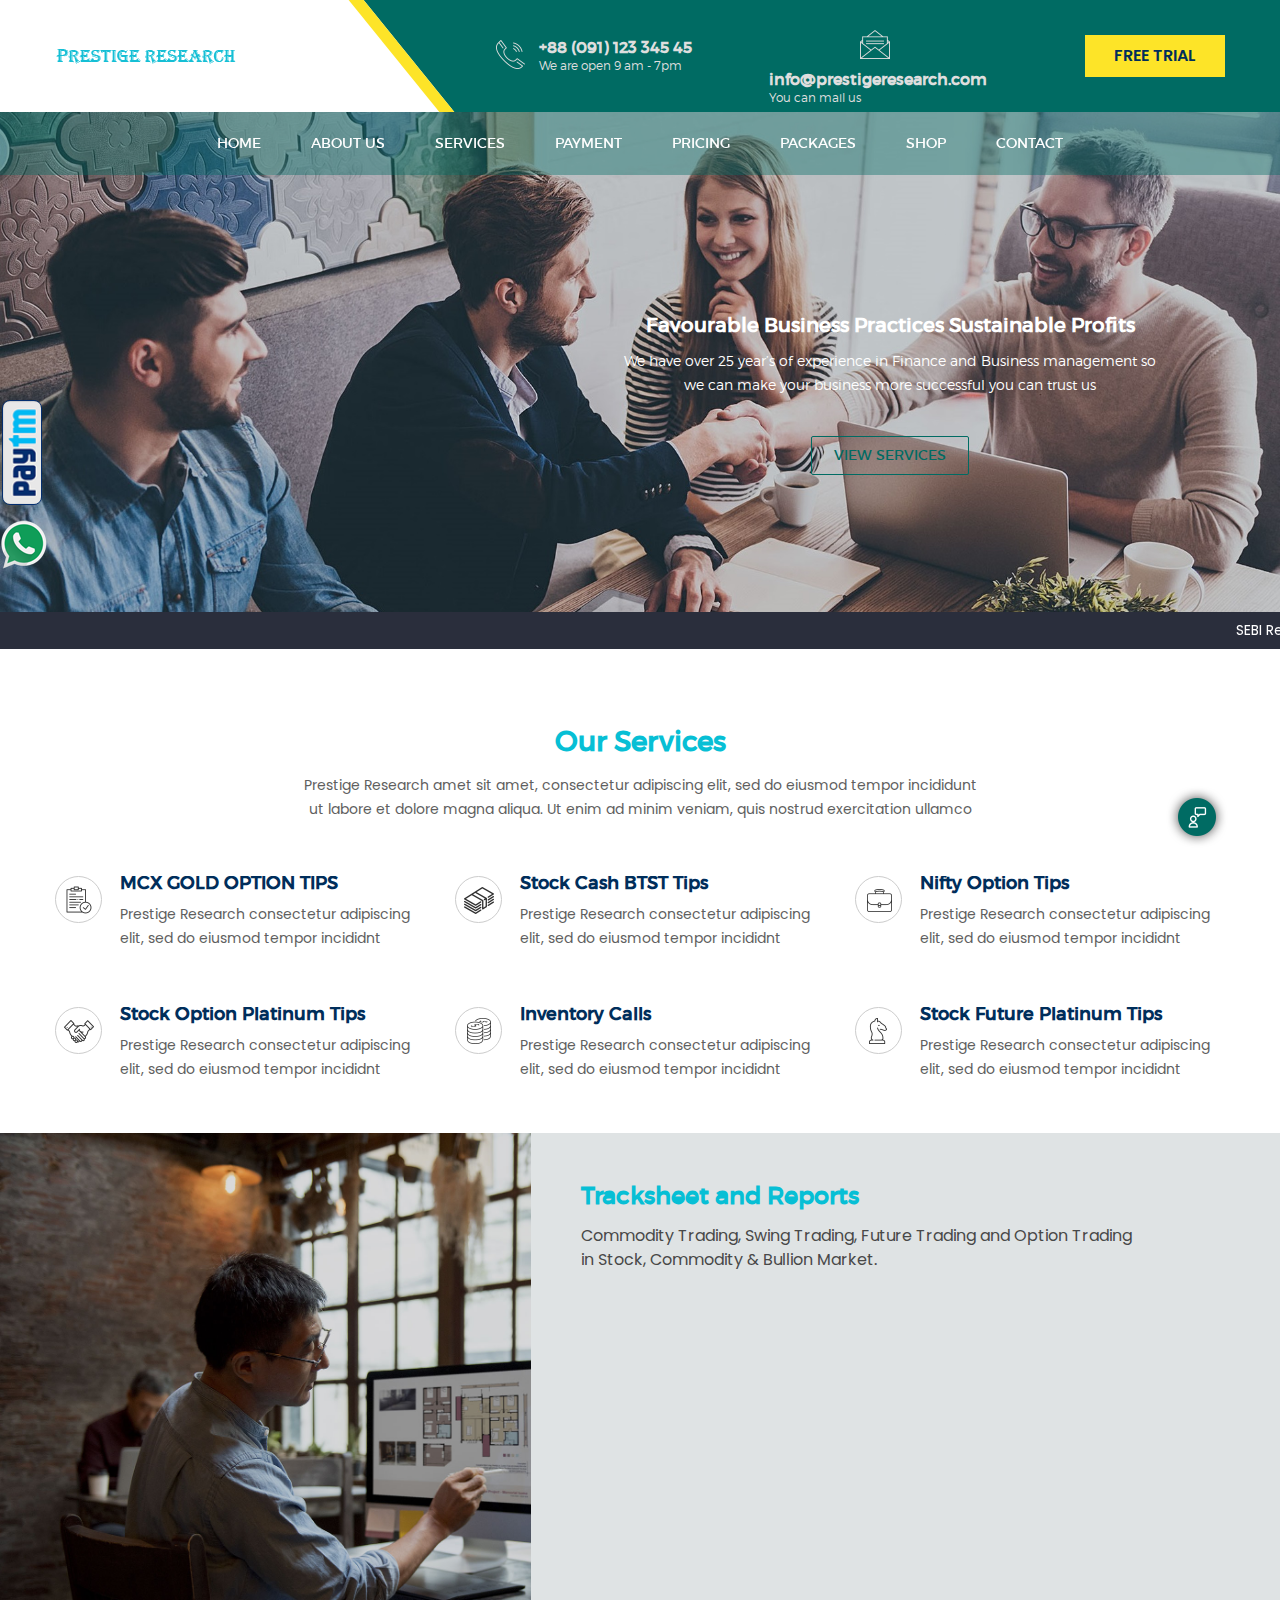
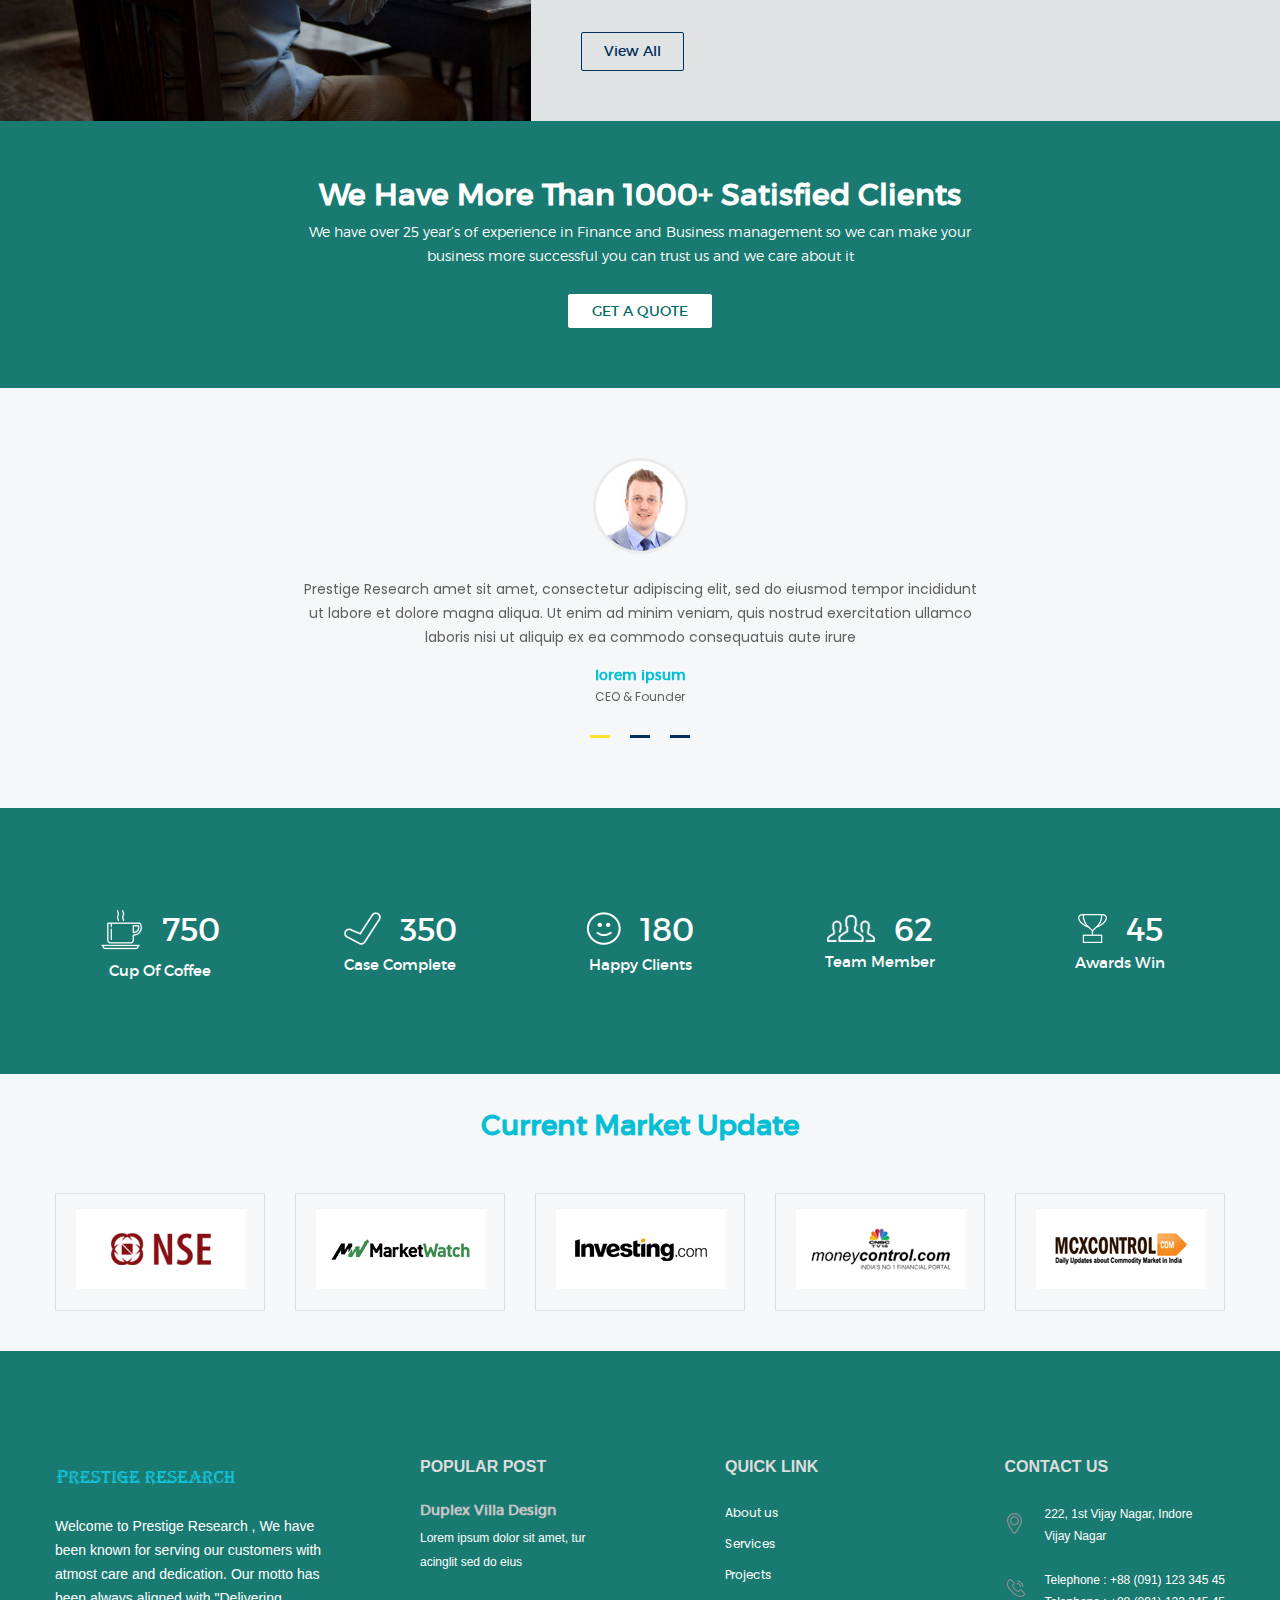
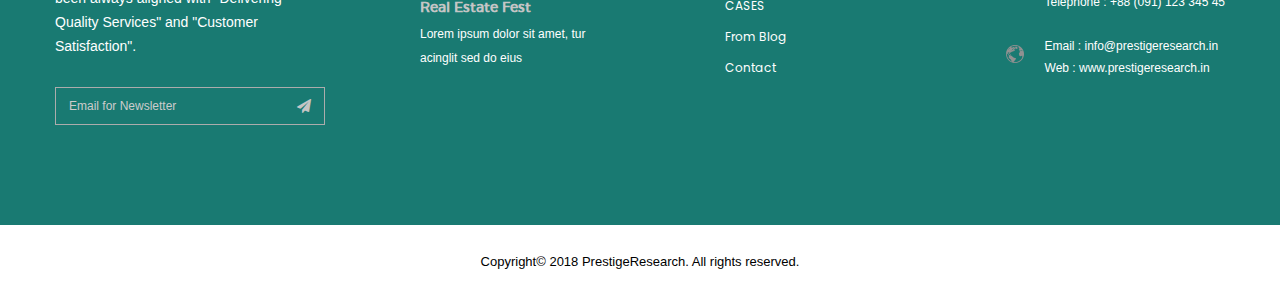
==== index.html @ b8aba1e0 "fix conflict" ====
<!doctype html>
<html class="no-js" lang="en">
    <head>
        <meta charset="utf-8">
        <meta http-equiv="x-ua-compatible" content="ie=edge">
        <title>PRESTIGE RESEARCH</title>
        <meta name="description" content="">
        <meta name="viewport" content="width=device-width, initial-scale=1">
        
        <!-- Favicon Icon -->
        <link rel="shortcut icon" type="image/x-icon" href="img/favicon.ico">
		
		<!-- Google Fonts -->
		<link href="https://fonts.googleapis.com/css?family=Poppins:400,600" rel="stylesheet"> 
		
		<!-- All css here -->
        <link rel="stylesheet" href="css/bootstrap.min.css">
        <link rel="stylesheet" href="css/font-awesome.min.css">
        <link rel="stylesheet" href="css/shortcodes.css">
        <link rel="stylesheet" href="css/animate.css">
        <link rel="stylesheet" href="css/owl.carousel.css">
        <link rel="stylesheet" href="css/style.css">
		<link rel="stylesheet" href="css/default.css">
		<link rel="stylesheet" href="css/header.css">
		<link rel="stylesheet" href="css/slider.css">
		<link rel="stylesheet" href="css/footer.css">
        <link rel="stylesheet" href="css/responsive.css">
		<link rel="stylesheet" href="css/meanmenu.min.css">
       
    </head>
	
    <body>                        
		<!-- Header Area Start -->
		<header class="header-two-area">
		 
			<div class="header-main bg-green white">
				<div class="container">
					<div class="row">
                        <div class="col-md-12">
                            <div class="logo-wrapper">
                                <div class="logo">
                                    <a href="index.html"><img src="images/logo.png" alt="PRESTIGE" /></a>
                                </div>
                            </div>
                            <div class="header-main-content">
                                <div class="header-info">
                                    <img src="images/phone.png" alt="">
                                    <div class="header-info-text">
                                        <h4>+88 (091) 123 345 45</h4>
                                        <span>We are open 9 am - 7pm</span>
                                    </div>
                                </div>
                                <div class="header-info">
                                    <img src="images/message.png" alt="">
                                    <div class="header-info-text">
                                        <h4>info@prestigeresearch.com</h4>
                                        <span>You can mail us</span>
                                    </div>
                                </div>
                            </div>
                            <div class="quote-btn">
                                <button>FREE TRIAL</button>
                            </div>
                        </div>    
					</div>
				</div>
			</div>
			<!-- Main Menu Area Start -->
			<div class="mainmenu-area fixed header-sticky hidden-xs">
			    <div class="container">
			        <div class="row">
						<div class="col-md-12 col-xs-12">
                            <div class="main-menu text-center">
                                <nav>
                                    <ul>
                                        <li><a href="#">HOME</a>
                                             
                                        </li>
                                        <li><a href="#">ABOUT US</a>
                                            <ul class="submenu">
                                                <li><a href="#">About Us 2</a></li>
                                            </ul>
                                        </li>
                                        <li><a href="#">SERVICES</a>
                                            <ul class="submenu megamenu">
                                                <li><a href="#">Megamenu List</a>
                                                    <ul>
                                                        <li><a href="#">ABOUT US</a></li>
                                                        <li><a href="#">About Us 2</a></li>
                                                        <li><a href="#">Service</a></li>
                                                        <li><a href="#">Service 2</a></li>
                                                        <li><a href="#">Single Service</a></li>
                                                    </ul>
                                                </li>
                                               <li><a href="#">Megamenu List</a>
                                                    <ul>
                                                        <li><a href="#">ABOUT US</a></li>
                                                        <li><a href="#">About Us 2</a></li>
                                                        <li><a href="#">Service</a></li>
                                                        <li><a href="#">Service 2</a></li>
                                                        <li><a href="#">Single Service</a></li>
                                                    </ul>
                                                </li>
                                                
                                            </ul>
                                        </li>
                                        <li><a href="#">PAYMENT</a>
                                            
                                        </li>
                                        <li><a href="#">PRICING</a>
                                            
                                        </li>
                                        <li><a href="#">PACKAGES</a>
                                            
                                        </li>
                                        <li><a href="#">SHOP</a></li>
                                        <li><a href="">CONTACT</a></li>
                                    </ul>
                                </nav>
                            </div>
						</div>
			        </div>
			    </div>
			</div>
			<!-- Main Menu Area Start -->
            <!-- Mobile Menu Area start -->
            <div class="mobile-menu-area">
                <div class="container">
                    <div class="row">
                        <div class="col-lg-12 col-md-12 col-sm-12">
                            <div class="mobile-menu">
                                <nav id="dropdown">
                                    <ul>
                                        <li><a href="index.html">HOME</a>
                                            <ul class="submenu">
                                                <li><a href="">Home Style 2</a></li>
                                                <li><a href="">Home Style 3</a></li>
                                                <li><a href="">Home Style 4</a></li>
                                            </ul>
                                        </li>
                                        <li><a href="about.html">ABOUT US</a>
                                            <ul class="submenu">
                                                <li><a href="">About Us 2</a></li>
                                            </ul>
                                        </li>
                                        <li><a href="services.html">SERVICES</a>
                                            <ul class="submenu">
                                                <li><a href="">Services 2</a></li>
                                                <li><a href="">Single Service</a></li>
                                            </ul>
                                        </li>
                                        <li><a href="project.html">PROJECTS</a>
                                            <ul class="submenu">
                                                <li><a href="">Projects 2</a></li>
                                                <li><a href="">Projects 3</a></li>
                                                <li><a href="">Projects 4</a></li>
                                                <li><a href="">Project Details</a></li>
                                            </ul>
                                        </li>
                                        <li><a href="blog.html">BLOG</a>
                                            <ul class="submenu">
                                                <li><a href="">Blog Left Sidebar</a></li>
                                                <li><a href="">Blog Right Sidebar</a></li>
                                                <li><a href="">Blog Details</a></li>
                                            </ul>
                                        </li>
                                        <li><a href="contact.html">CONTACT</a></li>
										<li><a href="blog.html">MORE</a>
                                            <ul class="submenu">
                                                <li><a href="">Blog Left Sidebar</a></li>
                                                <li><a href="">Blog Right Sidebar</a></li>
                                                <li><a href="">Blog Details</a></li>
                                            </ul>
                                        </li>
                                    </ul>
                                </nav>
                            </div>					
                        </div>
                    </div>
                </div>
            </div>
            <!-- Mobile Menu Area end --> 
		</header>
		<!-- Header Area End -->
		<!-- Background Area Start -->
		
		<a data-toggle="modal" data-target="#myModal"><img id="" src="images/paytm.png"style="    width: 50px;
    position: fixed;
    top: 400px;
    left: 2px;
    z-index: 999999;
    border: 1px solid #042e6f;
    border-radius: 8px;    width: 40px;     cursor: pointer;"></a>
		 <!-- Modal -->
		<div id="myModal" class="modal fade" role="dialog">
		  <div class="modal-dialog">

			<!-- Modal content-->
			<div class="modal-content" style="    padding: 9px 15px;">
			 <div class="modal-header">
				<button type="button" class="close" data-dismiss="modal" style="border: 1px solid #16b9ed;font-size: 30px; padding: 5px; opacity:1; color:#16b9ed;">&times;</button>
			 </div>
			  <div class="modal-body"style="padding:0px;">
				<img src="images/paytm-QR-code.png" class="img-responsive">
			  </div>
			  <div class="modal-footer">
				
			  </div>
			</div>

		  </div>
		</div>
		<!-- Modal -->
		<div class="slideout">
		   <a href=""><img src="images/watsapp.png" class="fximg"></a>
		  <div class="slideout_inner">
			+91-1234567890
		  </div>
		</div>
		<div class="slider-two-area">	
		    <div class="slider-wrapper">
		        <div class="single-slide" style="background-image: url('images/news2.jpg');">
                    <div class="banner-content">
                        <div class="container">
                            <div class="row">
                                <div class="col-md-offset-5 col-md-7 col-sm-offset-0 col-sm-12">
                                    <div class="text-content-wrapper">
                                        <div class="text-content text-center">
                                            <h3 class="title1 pt-65" style="color:#fff;">Favourable Business Practices Sustainable Profits</h3>
                                            
                                            <p style="color:#fff;">We have over 25  year’s of experience in Finance and Business management so we can make your business more successful you can trust us</p>
                                            <div class="banner-readmore">
                                                <a class="button banner-btn" href="#">VIEW SERVICES</a>	                
                                            </div>
                                        </div>
                                    </div>
                                </div>
                            </div>
                        </div>
                    </div>
		        </div>
		        <div class="single-slide" style="background-image: url('images/slider3.jpg');">
                    <div class="banner-content">
                        <div class="container">
                            <div class="row">
                                <div class="col-md-offset-5 col-md-7 col-sm-offset-0 col-sm-12">
                                    <div class="text-content-wrapper slide-two">
                                        <div class="text-content text-center">
                                            <h3 class="title1 pt-65" style="color:#fff;">Favourable Business Practices Sustainable Profits</h3>
                                            
                                            <p style="color:#fff;">We have over 25  year’s of experience in Finance and Business management so we can make your business more successful you can trust us</p>
                                            <div class="banner-readmore">
                                                <a class="button banner-btn" href="#">VIEW SERVICES</a>                 
                                            </div>
                                        </div>
                                    </div>
                                </div>
                            </div>
                        </div>
                    </div>
		        </div>
		    </div>
		</div>
		<!-- Background Area End -->
        <!-- Question Ask Area Start -->
		<div class="question-ask-area">
			<button class="toggle"><img src="images/ques.png" alt=""></button>
			<div class="question-popoup">
				<h6>Need Any Help?</h6>
				<p>Prestige Research consectetur adipiscing elit, sed do eiud tempor incididnt in the finance sento</p>
				<div class="question-info">
					<div class="q-image">
						<img src="images/2-2.jpg" alt="">
					</div>
					<div class="q-text">
						<h5>lorem ipsum</h5>
						<span>Financial Advisor</span>
					</div>
					<div class="q-btn">
						<a href="#" class="default-button">contact</a>
					</div>
				</div>
			</div>
		</div>
	 
                    <div class="row">
                        <marquee style=" color: #fff; padding: 8px; background-color: #2a2e3c">SEBI Registration NO.INA000003627 Investment in stock and commodity market are subject to market risk. Please do not trade on those tips which are not provided through SMS or messenger.</marquee>
                    </div>
            
        <div class="service-area pt-75 service-style-two">
            <div class="container">
                <div class="row">
                    <div class="col-lg-8 col-lg-offset-2 col-md-10 col-md-offset-1">
                        <div class="section-title text-center mb-55">
                            <h2>Our Services</h2>
                            <p>Prestige Research amet sit amet, consectetur adipiscing elit, sed do eiusmod tempor incididunt ut labore et dolore magna aliqua. Ut enim ad minim veniam, quis nostrud exercitation ullamco </p>
                        </div>
                    </div>
                </div>
                <div class="row">
                    <div class="col-md-4">
                        <div class="single-item">
                            <span class="service-image">
                                <img src="images/plan.png" alt="">
                            </span>
                            <div class="service-text">
                                <h4>MCX GOLD OPTION TIPS</h4>
                                <p>Prestige Research consectetur adipiscing elit, sed do eiusmod tempor incididnt </p>
                            </div>
                        </div>
                    </div>
                    <div class="col-md-4">
                        <div class="single-item">
                            <span class="service-image">
                                <img src="images/cash.png" alt="">
                            </span>
                            <div class="service-text">
                                <h4>Stock Cash BTST Tips</h4>
                                <p>Prestige Research consectetur adipiscing elit, sed do eiusmod tempor incididnt </p>
                            </div>
                        </div>
                    </div>
                    <div class="col-md-4">
                        <div class="single-item">
                            <span class="service-image">
                                <img src="images/brif.png" alt="">
                            </span>
                            <div class="service-text">
                                <h4>Nifty Option Tips</h4>
                                <p>Prestige Research consectetur adipiscing elit, sed do eiusmod tempor incididnt </p>
                            </div>
                        </div>
                    </div>
                    <div class="col-md-4">
                        <div class="single-item">
                            <span class="service-image">
                                <img src="images/hand.png" alt="">
                            </span>
                            <div class="service-text">
                                <h4>Stock Option Platinum Tips</h4>
                                <p>Prestige Research consectetur adipiscing elit, sed do eiusmod tempor incididnt </p>
                            </div>
                        </div>
                    </div>
                    <div class="col-md-4">
                        <div class="single-item">
                            <span class="service-image">
                                <img src="images/commo.png" alt="">
                            </span>
                            <div class="service-text">
                                <h4>Inventory Calls</h4>
                                <p>Prestige Research consectetur adipiscing elit, sed do eiusmod tempor incididnt </p>
                            </div>
                        </div>
                    </div>
                    <div class="col-md-4">
                        <div class="single-item">
                            <span class="service-image">
                                <img src="images/reti.png" alt="">
                            </span>
                            <div class="service-text">
                                <h4>Stock Future Platinum Tips</h4>
                                <p>Prestige Research consectetur adipiscing elit, sed do eiusmod tempor incididnt </p>
                            </div>
                        </div>
                    </div>
                </div>
            </div>
        </div>
        
       <br><br>
       
		<div class="tracksheet">
			<div class="row">
				<div class="col-sm-5"> 
				</div>
				<div class="col-sm-7 track-content">
					<h3>Tracksheet and Reports</h3>
					<p class="track-para">Commodity Trading, Swing Trading, Future Trading and Option Trading in Stock,
		         Commodity &amp; Bullion Market.</p>
					<div class="tracksheet-block">
						<div class="block1 wow fadeInUp animated" data-wow-delay="500ms" ""="" style="visibility: visible; animation-delay: 500ms; animation-name: fadeInUp;">
							<p><img src="images/excel.png"> Agri</p>
							<p><img src="images/excel.png"> Bullion </p>
							<p><img src="images/excel.png"> Stock Cash</p>
							<p><img src="images/excel.png"> Option</p>
							<p><img src="images/excel.png"> Stock Future</p>
						</div>
						<div class="block1 wow fadeInUp animated" data-wow-delay="500ms" ""="" style="visibility: visible; animation-delay: 500ms; animation-name: fadeInUp;">
							<p><img src="images/excel.png"> Agri</p>
							<p><img src="images/excel.png"> Bullion </p>
							<p><img src="images/excel.png"> Stock Cash</p>
							<p><img src="images/excel.png"> Option</p>
							<p><img src="images/excel.png"> Stock Future</p>
						</div>
						<div class="block1 wow fadeInUp animated" data-wow-delay="500ms" ""="" style="visibility: visible; animation-delay: 500ms; animation-name: fadeInUp;">
							<p><img src="images/excel.png"> Agri</p>
							<p><img src="images/excel.png"> Bullion </p>
							<p><img src="images/excel.png"> Stock Cash</p>
							<p><img src="images/excel.png"> Option</p>
							<p><img src="images/excel.png"> Stock Future</p>
						</div>
					</div>
					<div class="main-btn">
						<a href="#" class="button banner-btn">View All</a>
					</div>
				</div>
			</div>
		</div>
        <!-- testimonial Carousel End -->
           <div class="advertise-area bg-2 overlay-green advertise-style-2">
            <div class="container">
                <div class="row">
                    <div class="col-lg-8 col-lg-offset-2 col-md-10 col-md-offset-1">
                        <div class="advertise-text text-white text-center">
                            <h2>We Have More Than 1000+ Satisfied Clients</h2>
                            <p>We have over 25  year’s of experience in Finance and Business management so we can make your business more successful you can trust us and we care about it</p>
                            <a href="#" class="default-button btn-white">Get a Quote</a>
                        </div>
                    </div>
                </div>
            </div>
        </div>
        <!-- Blog Area Start -->

         <div class="testmonial-carousel-two bg-light ptb-70">
            <div class="container">
                <div class="row">
                    <div class="col-lg-8 col-lg-offset-2 col-md-10 col-md-offset-1">
                        <div class="testmonial-wrapper text-center">
                            <div class="single-testi">
                                <div class="testi-img">
                                    <img src="images/1-1.jpg" alt="">
                                </div>
                                <div class="testi-text">
                                    <p>Prestige Research amet sit amet, consectetur adipiscing elit, sed do eiusmod tempor incididunt ut labore et dolore magna aliqua. Ut enim ad minim veniam, quis nostrud exercitation ullamco laboris               nisi ut aliquip ex ea commodo consequatuis aute irure</p>
                                    <h5><a href="#">lorem ipsum</a></h5>
                                    <span>CEO &amp; Founder</span>
                                </div>
                            </div>
                            <div class="single-testi">
                                <div class="testi-img">
                                    <img src="images/1-1.jpg" alt="">
                                </div>
                                <div class="testi-text">
                                    <p>Prestige Research amet sit amet, consectetur adipiscing elit, sed do eiusmod tempor incididunt ut labore et dolore magna aliqua. Ut enim ad minim veniam, quis nostrud exercitation ullamco laboris               nisi ut aliquip ex ea commodo consequatuis aute irure</p>
                                    <h5><a href="#">lorem ipsum</a></h5>
                                    <span>CEO &amp; Founder</span>
                                </div>
                            </div>
                            <div class="single-testi">
                                <div class="testi-img">
                                    <img src="images/1-1.jpg" alt="">
                                </div>
                                <div class="testi-text">
                                    <p>Prestige Research amet sit amet, consectetur adipiscing elit, sed do eiusmod tempor incididunt ut labore et dolore magna aliqua. Ut enim ad minim veniam, quis nostrud exercitation ullamco laboris               nisi ut aliquip ex ea commodo consequatuis aute irure</p>
                                    <h5><a href="#">lorem ipsum</a></h5>
                                    <span>CEO &amp; Founder</span>
                                </div>
                            </div>
                        </div>
                    </div>
                </div>
            </div>
        </div>

           <div class="fun-factor-area bg-3 overlay-green pt-100 fix pb-95">
            <div class="container">
                <div class="fun-custom-row">
                    <div class="fun-custom-column">
                        <div class="single-fun-factor">
                            <div class="text-icon block">
                                <img src="images/cup.png" alt="" class="mr-15">
                                <h2><span class="counter">750</span></h2>
                            </div>
                            <h4>Cup Of Coffee</h4>
                        </div>
                    </div>
                    <div class="fun-custom-column">
                        <div class="single-fun-factor">
                            <div class="text-icon block">
                                <img src="images/check.png" alt="" class="mr-15">
                                <h2><span class="counter">350</span></h2>
                            </div>
                            <h4>Case Complete</h4>
                        </div>
                    </div>
                    <div class="fun-custom-column">
                        <div class="single-fun-factor">
                            <div class="text-icon block">
                                <img src="images/face.png" alt="" class="mr-15">
                                <h2><span class="counter">180</span></h2>
                            </div>
                            <h4>Happy Clients</h4>
                        </div>
                    </div>
                    <div class="fun-custom-column">
                        <div class="single-fun-factor">
                            <div class="text-icon block">
                                <img src="images/teams.png" alt="" class="mr-15">
                                <h2><span class="counter">62</span></h2>
                            </div>
                            <h4>Team Member</h4>
                        </div>
                    </div>
                    <div class="fun-custom-column">
                        <div class="single-fun-factor">
                            <div class="text-icon block">
                                <img src="images/trophy.png" alt="" class="mr-15">
                                <h2><span class="counter">45</span></h2>
                            </div>
                            <h4>Awards Win</h4>
                        </div>
                    </div>
                </div>
            </div>
        </div>
      
        <!-- Blog Area End -->
        <!--Start of Client area-->
        <div class="client-area ptb-40 bg-light">
            <div class="container">
                  <div class="row">
                    <div class="col-lg-8 col-lg-offset-2 col-md-10 col-md-offset-1">
                        <div class="section-title text-center mb-55">
                            <h2>Current Market Update</h2>
                          
                        </div>
                    </div>
                </div>
                <div class="row">

                    <div class="client-carousel">
                        <div class="col-xs-12">
                            <div class="single-client block">
                                <a href="#" class="block">
                                    <span class="p-images"><img src="images/nse.jpg" alt=""></span>
                                    <span class="s-images"><img src="images/nse.jpg" alt=""></span>
                                </a>
                            </div>
                        </div>
                        <div class="col-xs-12">
                            <div class="single-client block">
                                <a href="#" class="block">
                                    <span class="p-images"><img src="images/marketwatch.jpg" alt=""></span>
                                    <span class="s-images"><img src="images/marketwatch.jpg" alt=""></span>
                                </a>
                            </div>
                        </div>
                        <div class="col-xs-12">
                            <div class="single-client block">
                                <a href="#" class="block">
                                    <span class="p-images"><img src="images/investing.jpg" alt=""></span>
                                    <span class="s-images"><img src="images/investing.jpg" alt=""></span>
                                </a>
                            </div>
                        </div>
                        <div class="col-xs-12">
                            <div class="single-client block">
                                <a href="#" class="block">
                                    <span class="p-images"><img src="images/moneycontrol.jpg" alt=""></span>
                                    <span class="s-images"><img src="images/moneycontrol.jpg" alt=""></span>
                                </a>
                            </div>
                        </div>
                        <div class="col-xs-12">
                            <div class="single-client block">
                                <a href="#" class="block">
                                    <span class="p-images"><img src="images/mcx.jpg" alt=""></span>
                                    <span class="s-images"><img src="images/mcx.jpg" alt=""></span>
                                </a>
                            </div>
                        </div>
                    </div>	
                </div>
            </div>
        </div>
        <!--End of Client area-->                
       <!--Start of Footer Widget-area-->
        <div class="footer-widget-area bg-4 overlay-green pt-110 pb-100">
            <div class="container">
                <div class="row">
                    <div class="col-lg-3 col-md-4 col-sm-4 col-xs-12">
                        <div class="single-footer-widget">
                            <div class="footer-logo">
                                <a href=""><img src="images/logo.png" alt="Prestige Research"></a>
                            </div>
                            <p>Welcome to Prestige Research , We have been known for serving our customers with atmost care and dedication. Our motto has been always aligned with "Delivering Quality Services" and "Customer Satisfaction".</p>
                            <form action="#" id="mc-form" class="mc-form fix">
                                <div class="subscribe-form">
                                    <input id="mc-email" type="email" name="email" placeholder="Email for Newsletter">
                                    <button id="mc-submit" type="submit"><i class="fa fa-send"></i></button>
                                </div>    
                            </form>
                            <!-- mailchimp-alerts Start -->
                            <div class="mailchimp-alerts text-centre fix text-small">
                                <div class="mailchimp-submitting"></div><!-- mailchimp-submitting end -->
                                <div class="mailchimp-success"></div><!-- mailchimp-success end -->
                                <div class="mailchimp-error"></div><!-- mailchimp-error end -->
                            </div>
                            <!-- mailchimp-alerts end -->
                        </div>
                    </div>
                    <div class="col-lg-3 col-md-4 col-sm-4 col-xs-12">
                        <div class="single-footer-widget">
                            <h3>POPULAR POST</h3>
                            <div class="footer-widget-content">
                                <h5>Duplex Villa Design</h5>
                                <span>Lorem ipsum dolor sit amet, tur<br>acinglit sed do eius </span>
                            </div>
                            <div class="footer-widget-content">
                                <h5>Real Estate Fest</h5>
                                <span>Lorem ipsum dolor sit amet, tur<br>acinglit sed do eius </span>
                            </div>
                        </div>
                    </div>
                    <div class="col-lg-3 hidden-md hidden-sm col-xs-12">
                        <div class="single-footer-widget">
                            <h3>QUICK LINK</h3>
                            <ul class="footer-list">
                                <li><a href="#">About us</a></li>
                                <li><a href="#">Services</a></li>
                                <li><a href="#">Projects</a></li>
                                <li><a href="#">CASES</a></li>
                                <li><a href="#">From Blog</a></li>
                                <li><a href="#">Contact</a></li>
                            </ul>
                        </div>
                    </div>
                    <div class="col-lg-3 col-md-4 col-sm-4 col-xs-12">
                        <div class="single-footer-widget">
                            <h3>CONTACT US</h3>
                            <div class="footer-contact-info">
                                <img src="images/f-map.png" alt="">
                                <span class="block">222, 1st Vijay Nagar, Indore<br>
                                 Vijay Nagar</span>
                            </div>
                            <div class="footer-contact-info">
                                <img src="images/f-phone.png" alt="">
                                <span class="block">Telephone : +88 (091) 123 345 45<br>
                                Telephone : +88 (091) 123 345 45</span>
                            </div>
                            <div class="footer-contact-info">
                                <img src="images/f-globe.png" alt="">
                                <span class="block">Email : info@prestigeresearch.in<br>
                                Web : www.prestigeresearch.in</span>
                            </div>
                        </div>
                    </div>
                </div>
            </div>
        </div>
        <!--End of Footer Widget-area-->
        <!-- Start of Footer area -->
        <footer class="footer-area  text-center ptb-30">
            <div class="container">
                <div class="row">
                    <div class="col-md-12">
                        <div class="footer-text">
                            <span class="block" style="color:#000;font-family: sans-serif;">Copyright&copy; 2018  PrestigeResearch. All rights reserved.</span>
                        </div>
                    </div>
                </div>
            </div>
        </footer>
        <!-- End of Footer area -->
        
		<!-- All js here -->
        <script src="js/jquery-1.12.4.min.js"></script>
        <script src="js/bootstrap.min.js"></script>
        <script src="js/owl.carousel.min.js"></script>
        <script src="js/ajax-mail.js"></script>
        <script src="js/jquery.ajaxchimp.min.js"></script>
        <script src="js/jquery.magnific-popup.js"></script>
        <script src="js/counterup.js"></script>	
        <script src="js/plugins.js"></script>
        <script src="js/canvasjs.min.js"></script>	
        <script src="js/canvas-active.js"></script>	
        <script src="js/main.js"></script>
		 <script src="js/modernizr-2.8.3.min.js"></script>
    </body>
</html>
---- css/shortcodes.css ----
/*

Template: Financo  
Author: 
Version: 1
Design and Developed by: 

Note: This is Short code style file. All Short code related style included in this file. 

*/

@import url("css/default.css");
@import url("css/header.css");
@import url("css/slider.css");
@import url("css/footer.css");
@import url("css/animate.css");
@import url("css/magnific-popup.css");
@import url("css/material-design-iconic-font.css");
@import url("css/material-design-iconic-font.min.css");
@import url("css/meanmenu.min.css");
---- css/style.css ----
@import 'fonts.css';
/*-----------------------------------------------------------------------------------
    
   
    
    CSS INDEX
    ===================
	
    1.  About Area
    2.  Information Area
    3.  Services Area
    4.  Advertise Area
    5.  Feature Area
    6.  Project Area
    7.  Asked Area
    8.  Fun Factor Area
    9.  Team Area
    10.  Testimonial Area
    11.  Blog Area
    12.  Client Area
    13.  Homepage Two
    14.  Homepage Three
    15.  Homepage Four
    16.  Project Page
    17.  Project Details Page
    18.  About Page
    19.  Services Page
    20.  Blog Page
    21.  Blog Details Page
    22.  Contact Page

-----------------------------------------------------------------------------------*/

/*----------------------------------------*/
/*  1.  About Area
/*----------------------------------------*/

h1, h2, h3{}
.about-area, .about-two-area {
    padding: 92px 0 30px;
    position: relative
}
.question-ask-area {
  bottom: 50px;
  position: fixed;
  right: 50px;
  z-index: 2;
}
.question-ask-area .toggle {
    display: block;
    z-index: 2;
	background-color: transparent;
	border: none;
	padding: 0;
    cursor: pointer
}
.question-popoup {
  background: #ffffff none repeat scroll 0 0;
  bottom: 100%;
  box-shadow: 0 0 5px rgba(3, 3, 3, 0.4);
  height: 168px;
  margin-bottom: 30px;
  padding: 25px 28px 0 32px;
  position: absolute;
  right: 0;
  width: 354px;
  z-index: 2;
  -webkit-transition: all 0.3s ease 0s;
  transition: all 0.3s ease 0s;
  opacity: 0;
  visibility: hidden;
  z-index: -9;
}
.question-popoup::before {
  background-color: #fff;
  box-shadow: 3px 3px 3px rgba(3, 3, 3, 0.2);
  content: "";
  height: 20px;
  margin-top: -10px;
  position: absolute;
  right: 25px;
  top: 100%;
  -webkit-transform: rotate(45deg);
  -ms-transform: rotate(45deg);
  -o-transform: rotate(45deg);
  transform: rotate(45deg);
  width: 20px;
}
.question-popoup.active {
  margin-bottom: 15px;
  opacity: 1;
  visibility: visible;
  z-index: 999999;
}
.question-popoup h6 {
    color: #006B63;
    font-size: 16px;
    margin-bottom: 8px;
}
.question-popoup > p {
    color: #303030;
    font-size: 12px;
    line-height: 20px;
    margin-bottom: 12px;
}
.q-text > span {
    display: block;
    font-family: "montserratlight";
    font-size: 12px;
    padding-top: 3px;
}
.q-image img {
    border: 3px solid #efefef;
    border-radius: 50%;
}
.q-image {
    display: inline-block;
    margin-right: 8px;
}
.q-text {
    display: inline-block;
    position: relative;
    top: 4px;
}
.q-btn {
    display: inline-block;
    float: right;
    padding-top: 9px;
}
.q-btn.default-button {
}
.q-btn .default-button {
    border-color: #bbbbbb;
    color: #303030;
    font-size: 12px;
    padding: 5px 17px;
}
.q-btn .default-button:hover {
    border-color: #002e5b;
    color: #ffffff;
}
.about-text > h3, .information-text > h3, .feature-text > h3 {
    font-size: 20px;
    line-height: 14px;
    margin-bottom: 9px;
}
.about-text > h3 > span, .information-text > h3 > span, .feature-text > h3 > span {color: #006B63;}
.about-text h2, .information-text h2, .feature-text h2 {
    font-size: 28px;
    margin-bottom: 25px;
}
.about-text {padding-right: 35px;padding-top: 78px;}
.about-text > p:nth-child(3), .information-text > p:nth-child(3) {margin-bottom: 19px;}
.single-content .single-title {
    color: #006B63;
    margin-bottom: 8px;
}
.about-text-right {padding-top: 80px;}
.about-text-right .single-content {margin-bottom: 27px;}
/*----------------------------------------*/
/*  2.  Information Area
/*----------------------------------------*/
.information-area, .information-two-area, .information-three-area, .information-four-area {padding: 132px 0;}
.information-chart, .information-text {float: left; width: 50%;}
.information-text .default-button {font-size: 12px; margin-top: 19px;}
.information-chart {
    padding-left: 20px;
    padding-right: 20px;
    padding-top: 48px;
}
.information-text {padding-left: 15px;}
.information-chart img {padding: 0 20px; width: 100%;}
.canvasjs-chart-credit {display: none;}
/*----------------------------------------*/
/*  3.  Services Area
/*----------------------------------------*/
.service-text > h4 {
    color: #006B63;
    line-height: 14px;
    margin-bottom: 12px;
}
.service-image {
    border: 1px solid #cccccc;
    border-radius: 50%;
    display: inline-block;
    float: left;
    height: 47px;
    position: relative;
    text-align: center;
    width: 47px;
}
.service-image > img {
    bottom: 0;
    left: 0;
    margin: auto;
    position: absolute;
    right: 0;
    text-align: center;
    top: 0;
}
.single-item:hover img {
    -webkit-animation: 500ms ease-in-out 0s normal none 1 running bounceIn;
        animation: 500ms ease-in-out 0s normal none 1 running bounceIn;
}
.service-text {
  overflow: hidden;
  padding-left: 18px;
  padding-right: 12px;
}
.service-area .row:nth-child(2) .col-md-4 {
    padding-left: 15px;
    padding-right: 15px;
}
.service-area .row:nth-child(2) {
    margin-left: -15px;
    margin-right: -15px;
}
.service-area .row .col-md-4:nth-child(1) .single-item, .service-area .row .col-md-4:nth-child(2) .single-item, .service-area .row .col-md-4:nth-child(3) .single-item {margin-bottom: 47px;}
/*----------------------------------------*/
/*  4.  Advertise Area
/*----------------------------------------*/
.advertise-area {padding: 60px 0;}
.advertise-text > h2 {
    line-height: 27px;
    margin-bottom: 12px;
}
.advertise-text > p {
    font-family: "montserratlight";
    padding: 0 38px;
}
.advertise-text a {
    margin-top: 16px;
    padding: 7px 23px;
}
/*----------------------------------------*/
/*  5.  Feature Area
/*----------------------------------------*/
.feature-left-column {float: left; width: 46.5%;}
.feature-left-column img {width: 100%;}
.feature-right-column {float: left; width: 53.5%;}
.feature-text {padding-bottom: 20px;}
.feature-right-column {padding: 35px 25px 0;}
.feature-right-column .service-text {padding-right: 0;}
.custom-row {margin-left: -15px; margin-right: -15px;}
.feature-right-column .col-5:nth-child(1) .single-item, .feature-right-column .col-5:nth-child(2) .single-item {
    margin-bottom: 10px;
}
.feature-right-column .col-5 {
    padding-left: 15px;
    padding-right: 15px;
}
/*----------------------------------------*/
/*  6.  Project Area
/*----------------------------------------*/
.projects-area .custom-row, .projects-section .custom-row, .projects-two-area .custom-row {
    margin-left: -4px; margin-right: -4px;
}
.projects-area .custom-row .col-md-4, .projects-section .custom-row .col-md-4, .projects-two-area .custom-row .col-md-4 {
    padding-left: 4px; padding-right: 4px;
}
.projects-area .custom-row .col-md-4, .projects-two-area .custom-row .col-md-4{margin-bottom: 8px}
.projects-area .custom-row .col-md-4:nth-child(4), .projects-area .custom-row .col-md-4:nth-child(5), .projects-area .custom-row .col-md-4:nth-child(6), .projects-two-area .custom-row .col-md-4:nth-child(4), .projects-two-area .custom-row .col-md-4:nth-child(5), .projects-two-area .custom-row .col-md-4:nth-child(6){
    margin-bottom: 0
}
.project-image > img {width: 100%;}
.project-image, .service-item-image{position: relative}
.project-image:before, .service-item-image:before {
    background: rgba(0, 46, 91, 0.8) none repeat scroll 0 0;
    content: "";
    height: 100%;
    left: 0;
    position: absolute;
    top: 0;
    width: 100%;
    opacity: 0;
    -ms-filter: "progid:DXImageTransform.Microsoft.Alpha(Opacity=0)";
    -webkit-transition: all 0.4s ease 0s;
    transition: all 0.4s ease 0s
}
.grid-item:hover .project-image:before, .single-item:hover .service-item-image:before{
    opacity: 1;
    -ms-filter: "progid:DXImageTransform.Microsoft.Alpha(Opacity=100)"
}
.project-style{position: relative}
.project-hover {
    bottom: 0;
    left: 0;
    position: absolute;
    right: 0;
    top: 0;
    width: 100%;
}
.project-icon {
    display: inline-block;
    height: 21px;
    left: 0;
    line-height: 0;
    margin: auto;
    position: absolute;
    right: 0;
    top: 50%;
    width: 21px;
    margin-top: -40.5px;
    opacity: 0;
    -ms-filter: "progid:DXImageTransform.Microsoft.Alpha(Opacity=0)";
    -webkit-transition: all 0.5s ease 0s;
    transition: all 0.5s ease 0s
}
.grid-item:hover .project-icon{
    margin-top: -10.5px; 
    opacity: 1; 
    -ms-filter: "progid:DXImageTransform.Microsoft.Alpha(Opacity=100)"
}
img {line-height: 0;}
.project-text > h4, .project-text > p {color: #ffffff;}
.project-text {
    bottom: -5px;
    opacity: 0;
    -ms-filter: "progid:DXImageTransform.Microsoft.Alpha(Opacity=0)";
    padding-left: 27px;
    position: absolute;
    -webkit-transition: all 0.5s ease 0s;
    transition: all 0.5s ease 0s;
    width: 73%;
}
.grid-item:hover .project-text{
    bottom: 24px; 
    opacity: 1; 
    -ms-filter: "progid:DXImageTransform.Microsoft.Alpha(Opacity=100)"
}
.project-text > p {line-height: 22px;}
.project-text > h4 {margin-bottom: 10px;}
.project-text > h4:hover a {color: #bcbcbc;}
/*----------------------------------------*/
/*  7.  Asked Area
/*----------------------------------------*/
.sub_title > h3 {
    font-size: 28px;
    line-height: 23px;
    margin-bottom: 19px;
}
.form-box input, .form-box textarea {
    background: rgba(0, 0, 0, 0) none repeat scroll 0 0;
    border: 1px solid #e1e1e1;
    color: #606060;
    font-size: 13px;
    height: 38px;
    padding: 0 14px;
}
.contact-custom-row {
    margin-left: -21px;
    margin-right: -21px;
}
.contact-custom-row .col-md-6 {
    padding-left: 21px;
    padding-right: 21px;
}
.form-box {margin-bottom: 21px;}
.sub_title {margin-bottom: 37px;}
.form-box > textarea {
    height: 152px;
    padding: 9px 14px;
}
.submit-btn {
    background: #002e5b none repeat scroll 0 0;
    border: 1px solid #002e5b;
    color: #ffffff;
    font-size: 14px;
    margin-top: 28px;
    padding: 7px 18px;
    -webkit-transition: all 0.4s ease 0s;
    transition: all 0.4s ease 0s;
}
.submit-btn:hover {
    background: #ffffff none repeat scroll 0 0;
    color: #002e5b;
}
.default-panel{padding-left: 60px;}
.asked-area .panel-group {
    margin: 0;
    padding-bottom: 29px;
    padding-right: 113px;
}
.panel-default {
    background: rgba(0, 0, 0, 0) none repeat scroll 0 0;
    border: 0 none;
    box-shadow: none;
}
.panel-default > .panel-heading {
    background: inherit;
    border-color: inherit;
    margin: 0;
    padding: 0;
}
.asked-area .panel h4 {
    font-family: "Poppins",sans-serif;
    font-size: 14px
}
.asked-area .panel-title a.collapsed {color: #303030;}
.default-panel .sub_title {margin-bottom: 30px;}
.asked-area .panel-title > a {
    background: inherit;
    border-bottom: 0 none;
    color: #006B63;
    display: block;
    padding: 10px 0 10px 37px;
    position: relative;
    text-decoration: none;
    width: 100%;
    -webkit-transition: all 0.5s ease 0s;
    transition: all 0.5s ease 0s
}
.asked-area .panel-title a span:before {
    border: 1px solid #ebebeb;
    color: #606060;
    content: "";
    cursor: pointer;
    font-family: "montserratregular";
    font-size: 24px;
    height: 23px;
    left: 0;
    line-height: 21px;
    margin: auto;
    position: absolute;
    text-align: center;
    top: 4px;
    -webkit-transition: all 0.3s ease 0s;
    transition: all 0.3s ease 0s;
    width: 23px;
    z-index: 99;
}
.asked-area .panel-title a span:before { content: "-"; color: #fff }
.panel-default > .panel-heading + .panel-collapse > .panel-body{border: 0}
.asked-area .panel-title a.collapsed span:before{background: transparent; content: "+"; color: #606060}
.asked-area .panel-title a span:before{background: #002E5B;}
.panel-body > p {color: #303030; margin: 0}
.panel-body {padding: 5px 25px 5px 37px;}
.panel-group .panel + .panel {margin-top: 21px;}
/*----------------------------------------*/
/*  8.  Fun Factor Area
/*----------------------------------------*/
.text-icon > h2 {
    color: #ffffff;
    display: inline-block;
    font-family: "montserratregular";
    font-size: 32px;
    font-weight: 400;
    line-height: 28px;
    position: relative;
    top: 8px;
}
.single-fun-factor h4 {
    color: #fcfcfc;
    font-family: "Poppins",sans-serif;
    font-size: 16px;
    padding-top: 12px;
}
.text-icon img {display: inline-block;}
.text-dark .text-icon > h2, .single-fun-factor.text-dark h4 {color: #1f223e;}
.fun-factor h2{font-size: 28px}
.fun-factor-area .single-fun-factor {
    position: relative;
    text-align: center;
    z-index: 1;
}
.fun-custom-row {
    margin-left: -15px;
    margin-right: -15px;
}
.fun-custom-column {
    float: left;
    padding-left: 15px;
    padding-right: 15px;
    width: 20%;
}
.text-icon > h2 {
	color: #ffffff;
	display: inline-block;
	font-family: "montserratregular";
	font-weight: 400;
	line-height: 28px;
	position: relative;
	top: 8px;
}
.single-fun-factor h4 {
    color: #fcfcfc;
    font-family: "montserratregular";
    font-size: 15px;
    font-weight: 400;
}
.text-icon img {display: inline-block;}
.text-dark .text-icon > h2, .single-fun-factor.text-dark h4 {color: #1f223e;}
.fun-factor h2{font-size: 28px}
.fun-factor-area .single-fun-factor {text-align: center;}
/*----------------------------------------*/
/*  9.  Team Area
/*----------------------------------------*/
.single-team-member {
    overflow: hidden;
    padding-bottom: 73px;
    position: relative;
}
.member-text > h3 {
    color: #ffffff;
    font-family: "montserratlight";
    font-size: 18px;
    font-weight: 300;
    margin-bottom: 4px;
}
.member-text > h3:hover a {color: #006B63;}
.member-text > span {color: #fff;}
.member-image {position: relative; text-align: center}
.link-effect {
    bottom: -70px;
    left: 0;
    margin: auto;
    position: absolute;
    right: 0;
    -webkit-transition: all 0.5s ease 0s;
    transition: all 0.5s ease 0s;
    width: 186px;
    z-index: 1;
}
.single-team-member:hover .link-effect{bottom: 0}
.link-effect li {
    background: rgba(0, 0, 0, 0) none repeat scroll 0 0;
    border: 1px solid #878787;
    bottom: 0;
    float: left;
    height: 31px;
    margin: 0 9px;
    text-align: center;
    -webkit-transition: all 0.3s ease-in 0s;
    transition: all 0.3s ease-in 0s;
    width: 33px;
}
.link-effect ul li:nth-child(1) {margin-left: 0;}
.link-effect ul li:nth-child(4) {margin-right: 0;}
.link-effect li:hover {
    background: #006B63 none repeat scroll 0 0;
    border: 1px solid #006B63;
}
.link-effect li a {
    display: block;
    height: 100%;
    padding: 2px 0;
    -webkit-transition: all 0.2s ease-in 0s;
    transition: all 0.2s ease-in 0s;
}
.link-effect li a img{
	-webkit-transition: all 0.2s ease-in 0s;
	transition: all 0.2s ease-in 0s
}
.member-image img {
  width: 100%;
}
.link-effect ul li .s-img, .link-effect ul li:hover .p-img{display: none;}
.link-effect ul li:hover .s-img{display: block;}
.member-text {
    background: #002e5b none repeat scroll 0 0;
    bottom: 0;
    padding: 13px 0;
    position: absolute;
    text-align: center;
    -webkit-transition: all 0.4s ease 0s;
    transition: all 0.4s ease 0s;
    width: 100%;
    z-index: 1;
}
.single-team-member:hover .member-text {
    padding-bottom: 180px;
    padding-top: 37px;
}
.member-text > p {
    bottom: -75px;
    color: #fff;
    position: absolute;
    -webkit-transition: all 0.5s ease 0s;
    transition: all 0.5s ease 0s;
    visibility: hidden;
    z-index: -99;
}
.single-team-member:hover .member-text > p {
    bottom: 85px;
    visibility: visible;
    z-index: 1;
}
.single-team-member:hover .link-effect {
    visibility: visible;
    z-index: 1;
    bottom: 42px;
}
/*----------------------------------------*/
/*  10.  Testimonial Area
/*----------------------------------------*/
.owl-item .testi-img img {
    border: 3px solid #ebebeb;
    border-radius: 50%;
    width: auto;
    margin: auto
}
.testi-img {padding-bottom: 23px;}
.testi-text h5 {padding-top: 9px;}
.testi-text > span {
    display: block;
    font-size: 12px;
    padding-top: 4px;
}
.testi-text > p {padding: 0 44px;}
.owl-controls .owl-page span {
    background: #ff0000 none repeat scroll 0 0;
    height: 20px;
    position: absolute;
    top: 0;
    width: 20px;
}
.owl-dots {
    line-height: 5px;
    margin-top: 25px;
}
.owl-dot {
    background: #006B63 none repeat scroll 0 0;
    display: inline-block;
    height: 3px;
    margin: 0 10px;
    width: 20px;
}
.owl-dot.active {background: #FDE428 none repeat scroll 0 0;}
/*----------------------------------------*/
/*  11.  Blog Area
/*----------------------------------------*/
.blog-image {
    position: relative;
    text-align: center;
}
.blog-image > img {
  max-width: 100%;
}
.blog-image > span {
    background: #002e5b none repeat scroll 0 0;
    border-radius: 2px;
    bottom: -18px;
    color: #cbcbcb;
    display: inline-block;
    font-family: "montserratregular";
    left: 0;
    margin: auto;
    padding: 7px 22px;
    position: relative;
    right: 0;
    top: -18px;
    width: auto;
    z-index: 2;
}
.blog-image a {
    position: relative;
    display: block
}
.blog-image a:after {
    background: rgba(0, 0, 0, 0) none repeat scroll 0 0;
    box-shadow: 0 0 0 20px rgba(255, 255, 255, 0.3) inset;
    content: "";
    height: 100%;
    left: 0;
    opacity: 0;
    -ms-filter: "progid:DXImageTransform.Microsoft.Alpha(Opacity=0)";
    position: absolute;
    top: 0;
    -webkit-transition: all 0.3s ease 0s;
    transition: all 0.3s ease 0s;
    width: 100%;
}
.single-blog:hover .blog-image a:after {
    opacity: 1;
    -ms-filter: "progid:DXImageTransform.Microsoft.Alpha(Opacity=100)";
}
.blog-text > h4 {
    color: #006B63;
    margin-bottom: 8px;
}
.blog-text > a {
    color: #006B63;
    font-family: "montserratregular";
}
.blog-text > h4:hover a, .blog-text > a:hover {color: #002e5b}
.blog-text {padding-top: 10px;}
.blog-text > p {margin-bottom: 8px;}
/*----------------------------------------*/
/*  12.  Client Area
/*----------------------------------------*/
.single-client a {
    display: inline-table;
    height: 110px;
    -webkit-transition: all 0.5s ease 0s;
    transition: all 0.5s ease 0s;
    width: 210px;
}
.single-client:hover a {}
.single-client span {
    display: table-cell;
    -webkit-transition: all 0.5s ease 0s;
    transition: all 0.5s ease 0s;
    vertical-align: middle;
}
.single-client span.s-images {display: none;}
.single-client:hover span.s-images {display: table-cell;}
.single-client:hover span.p-images {display: none;}
.single-client {
  border: 1px solid #dddddd;
  text-align: center;
}
.owl-carousel .single-client img {
    margin: auto;
    width: auto;
}
/*----------------------------------------*/
/*  13.  Homepage Two
/*----------------------------------------*/
.about-two-area .about-text > h3 span, .about-two-area .single-content .single-title, .information-two-area .information-text > h3 > span, .service-style-two .service-text > h4, .features-style-2 .feature-text > h3 > span {
    color: #002e5b;
}
.information-two-area a {
    border-color: #006B63;
    color: #006B63;
}
.information-two-area a:hover {background: #006B63; color: #fff;}
.advertise-style-2 .default-button {color: #006B63;}
.advertise-style-2 .default-button:hover {
    background: #006B63 none repeat scroll 0 0;
    color: #ffffff;
}
.features-style-2 .service-text > h4{color: #002e5b}
.projects-two-area .project-image:before {background: #002e5b94 none repeat scroll 0 0;}
.projects-two-area .project-text > h4:hover a {color: #002e5b;}
.asked-style-2 .panel-title > a {color: #002e5b;}
.asked-style-2 .panel-title a span:before{background: #006B63;}
.asked-style-2 .submit-btn {
    background: #006B63 none repeat scroll 0 0;
    border-color: #006B63;
}
.asked-style-2 .submit-btn:hover {
    background: #ffffff none repeat scroll 0 0;
    color: #006B63;
}
.team-style-2 .member-text {background: #006B63 none repeat scroll 0 0;}
.team-style-2 .member-text > h3:hover a {color: #002E5B;}
.team-style-2 .link-effect li:hover {
    background: #002e5b none repeat scroll 0 0;
    border-color: #002e5b;
}
.team-style-2 .link-effect li {border-color: #707070;}
.testmonial-carousel-two .owl-dot {background: #002e5b none repeat scroll 0 0;}
.testmonial-carousel-two .owl-dot.active {background: #fde428 none repeat scroll 0 0;}
.blog-two-area .blog-image > span {
    background: #006B63 none repeat scroll 0 0;
    color: #fff;
}
.blog-two-area .blog-text > h4, .blog-two-area .blog-text > a {color: #002e5b;}
.blog-two-area .blog-text > h4:hover a, .blog-two-area .blog-text > a:hover {color: #006B63}
/*----------------------------------------*/
/*  14.  Homepage Three
/*----------------------------------------*/
.about-three-area {
    padding: 120px 0 75px;
    position: relative;
}
.about-text-container .row {
    margin-left: -35px;
    margin-right: -35px;
}
.about-text-container .col-md-6 {
    padding-left: 35px;
    padding-right: 35px;
}
.about-text-container .single-content {padding-right: 27px;}
.about-text-container .col-md-6 .single-content:nth-child(1) {padding-bottom: 19px;}
.about-text-container {padding-top: 35px;}
.about-image-container {
    float: right;
    padding-right: 60px;
}
.information-three-area .information-chart, .information-four-area .information-chart {padding-top: 0;}
/*----------------------------------------*/
/*  15.  Homepage Four
/*----------------------------------------*/
.service-area{position: relative}
.about-four-area {  padding: 120px 0 110px;position: relative;}
.about-four-area .about-text-container {padding-top: 25px;}
.about-four-area .about-text > p:nth-child(4) {margin-bottom: 16px;}
.about-four-area .about-text > h4 {
    color: #006B63;
    line-height: 27px;
    margin-bottom: 14px;
}
/*----------------------------------------*/
/*  16.  Project Page
/*----------------------------------------*/
.projects-section .grid-item{margin-bottom: 8px;}
.projects-section .grid-item:nth-child(13),
.projects-section .grid-item:nth-child(14),
.projects-section .grid-item:nth-child(15)
{
    margin-bottom: 0;
}
.projects-section .project-text {width: 75%;}
.default-button.more {
    background: rgba(0, 0, 0, 0) none repeat scroll 0 0;
    border: 0 none;
    color: #006B63;
    margin-top: 60px;
    padding: 0 5px;
}
.default-button.more i {
    font-size: 16px;
    padding-left: 6px;
}
.default-button.more:hover {color: #002e5b;}
.fix.col-10.text-center {line-height: 14px;}
.projects-section-two .grid-item, .projects-section-three .grid-item {
    padding-left: 8px;
    padding-right: 8px;
}
.projects-section-two .row, .projects-section-three .row, .projects-gallery .row {
    margin-left: -8px;
    margin-right: -8px;
}
.projects-section-two .grid-item .project-text {width: 75%;}
.projects-section-two .grid-item, .projects-section-three .grid-item{margin-bottom: 16px}
.projects-section-two .grid-item:nth-child(13),
.projects-section-two .grid-item:nth-child(14),
.projects-section-two .grid-item:nth-child(15),
.projects-section-three .grid-item:nth-child(10),
.projects-section-three .grid-item:nth-child(11),
.projects-section-three .grid-item:nth-child(12)
{
    margin-bottom: 0
}
.projects-section-three .grid-item .project-text {width: 66%;}
.projects-section-three .container-fluid {
    padding-left: 16px;
    padding-right: 16px;
}
.grid-item.no-gutter {
    margin: 0;
    padding: 0;
}
.projects-section-four .grid-item .project-text {width: 85%;}
/*----------------------------------------*/
/*  17.  Project Details Page
/*----------------------------------------*/
.project-details-left {
    color: #ffffff;
    float: left;
    position: relative;
    width: 67.6%;
    z-index: 9;
}
.project-details-left > img {max-width: 100%;}
.project-details-right {
    background: #f5f7f9 none repeat scroll 0 0;
    box-shadow: -3px 0 7px rgba(3, 3, 3, 0.44);
    float: right;
    margin-left: -241px;
    margin-top: 19px;
    overflow: hidden;
    position: relative;
    width: 35.5%;
    z-index: 9;
}
.projects-gallery .col-md-4 {
    padding-left: 8px;
    padding-right: 8px;
}
.project-right-text {
    color: #303030;
    font-family: "montserratlight";
    font-size: 16px;
    padding: 57px 0 35px;
    text-align: center;
}
.project-right-text > h2 {
    color: #006B63;
    display: inline-block;
    margin-bottom: 36px;
    position: relative;
}
.project-right-text > h2:after {
    background: #006B63 none repeat scroll 0 0;
    border-bottom: 1px solid #ccd9da;
    border-top: 1px solid #ccd9da;
    bottom: -1px;
    content: "";
    height: 3px;
    left: 0;
    position: absolute;
    right: 0;
    width: 100%;
    z-index: -1;
}
.project-right-text > span > span {font-family: "montserratregular";}
.project-right-text > span {margin-bottom: 20px;}
.project-right-text > span a {color: #303030;}
.project-right-text > span a:hover {color: #006B63;}
.project-details-content > h2, .project-text-details h2 {
    color: #006B63;
    font-size: 28px;
    margin-bottom: 20px;
}
.project-details-content {padding: 46px 0 75px;}
.project-details-content > p:nth-child(2) {margin-bottom: 20px;}
.project-details-image {margin-left: -60px;}
.project-details-area .row:nth-child(3) .col-md-7 {padding-left: 0;}
.project-text-details {padding-top: 22px;}
.project-text-details > p {margin-bottom: 28px;}
.content-text > p {
    margin-bottom: 24px;
    padding-left: 20px;
    position: relative;
}
.content-text > p:before {
    content: "ï„";
    font-family: FontAwesome;
    left: 0;
    position: absolute;
    top: -3px;
}
.projects-gallery .grid-item {margin-bottom: 0;}
/*----------------------------------------*/
/*  18.  About Page
/*----------------------------------------*/
.about-banner-area {
    padding-bottom: 364px;
    padding-top: 410px;
}
.nav-tabs > li > a {
    background: #dbdce0 none repeat scroll 0 0;
    border: 1px solid #c4c6c8;
    border-radius: 0;
    color: #606060;
    font-family: "montserratregular";
    font-size: 16px;
    margin-right: 5px;
}
.nav-tabs > li > a:hover, .nav-tabs > li.active > a, .nav-tabs > li.active > a:focus, .nav-tabs > li.active > a:hover {
    background: #006963 none repeat scroll 0 0;
    border-color: #006963;
    color: #ffffff;
}
.tab-pane > p:nth-child(1) {margin-bottom: 13px;}
.tab-content {margin-top: 25px;}
.about-banner-text {padding-right: 105px;}
/*----------------------------------------*/
/*  19.  Services Page
/*----------------------------------------*/
.service-banner-left {
    display: inline-block;
    float: left;
}
.service-banner-right .information-text {
    padding-left: 40px;
    width: 100%;
}
.service-banner-right {
    overflow: hidden;
    padding-top: 95px;
}
.service-banner-right .information-text > p:nth-child(3) {margin-bottom: 28px;}
.bg-rotate, .bg-rotate-2, .bg-rotate-3 {
    overflow: hidden;
    position: relative;
}
.bg-rotate:before, .bg-rotate-2:before, .bg-rotate-3:before {
    background: #f5f7f9 none repeat scroll 0 0;
    content: "";
    height: 55%;
    left: 0;
    position: absolute;
    top: -267px;
    -webkit-transform: skewY(-21.5deg);
        transform: skewY(-21.5deg);
    width: 100%;
    z-index: -1;
}
.service-banner-right .information-text {padding-left: 30px;}
.service-main-area-2 .service-banner-right .information-text {padding-left: 37px;}
.service-main-area-2 .service-banner-right {padding-top: 75px;}
.service-item-image:before {background: rgba(0, 46, 91, 0.85) none repeat scroll 0 0;}
.service-item-image img {width: 100%;}
.single-item:hover .service-item-image img {
    -webkit-animation: 0s ease 0s normal none 1 running none;
        animation: 0s ease 0s normal none 1 running none;
}
.service-item-image .default-button {
    background: #ffffff none repeat scroll 0 0;
    border-color: #ffffff;
    bottom: 0;
    display: block;
    height: 35px;
    left: 0;
    margin: auto;
    padding: 7px 15px;
    position: absolute;
    right: 0;
    top: -26%;
    width: 130px;
    opacity: 0;
    -ms-filter: "progid:DXImageTransform.Microsoft.Alpha(Opacity=0)";
    -webkit-transition: all 0.4s ease 0s;
    transition: all 0.4s ease 0s
}
.service-item-image {text-align: center;}
.single-item:hover .service-item-image .default-button{
    top:0; 
    opacity: 1; 
    -ms-filter: "progid:DXImageTransform.Microsoft.Alpha(Opacity=100)" 
}
.service-item-image .default-button:hover {
    background: rgba(255, 255, 255, 0.4) none repeat scroll 0 0;
    color: #002e5b;
}
.service-main-area-2 .service-text {
    padding-left: 0;
    padding-top: 28px;
}
.service-main-area-2 .service-area .col-md-4 {
    padding-left: 15px;
    padding-right: 15px;
}
.service-main-area-2 .service-area .row:nth-child(2) {
    margin-left: -15px;
    margin-right: -15px;
}
.service-main-area-2 .service-area .row .col-md-4:nth-child(1) .single-item, .service-main-area-2 .service-area .row .col-md-4:nth-child(2) .single-item, .service-main-area-2 .service-area .row .col-md-4:nth-child(3) .single-item {
    margin-bottom: 39px;
}
.bg-rotate-2:before {height: 38%;}
.bg-rotate-3:before {
    height: 66%;
    -webkit-transform: skewY(-16.5deg);
        transform: skewY(-16.5deg);
}
.service-main-area-2 .information-area .information-chart {
    padding: 0;
    width: 100%;
}
.service-main-area-2 .information-area .information-text {
    padding: 0 25px 0 60px;
    width: 100%;
}
.service-main-area-2 .information-area .information-chart > img {padding: 0;}
.service-main-area-2 .information-area .information-chart {
    padding: 0 40px 0 0;
    width: 100%;
}
.service-main-area-2 .information-area .information-text {
    padding: 0;
    width: 100%;
}
.service-main-area-2 .information-area .information-chart > img {padding: 0;}
.service-main-area-2 .information-area {padding: 63px 0 0;}
.service-main-area-2 .service-banner-left {width: 20%;}
.service-main-area-2 .service-banner-left > img {margin-left: -76px;}
.information-area .column:nth-child(1) {
    float: left;
    width: 48%;
}
.information-area .column:nth-child(2) {
    float: left;
    width: 52%;
}
.service-main-area-2.bg-rotate-3 .service-banner-right {
    overflow: inherit;
    width: 80%;
}
.service-main-area-2.bg-rotate-3 .service-banner-right .information-text {
  padding-left: 0;
  padding-right: 0;
  padding-top: 40px;
  width: 52%;
}
.service-main-area-2.bg-rotate-3 .service-banner-right {padding-top: 0;}
.service-banner-right-image {
    float: right;
    margin-right: -120px;
    width: 35%;
}
.research-image {float: right;}
.research-image > img {
    padding-left: 15px;
    width: 100%;
}
.reasearch-area .information-text {
    padding-left: 0;
    padding-right: 60px;
    width: 100%;
}
.reasearch-area .information-text:nth-child(1) {margin-bottom: 32px;}
/*----------------------------------------*/
/*  20.  Blog Page
/*----------------------------------------*/
.blog-section .single-blog {margin-bottom: 51px;}
.blog-section .col-lg-3:nth-child(13) .single-blog, .blog-section .col-lg-3:nth-child(14) .single-blog, .blog-section .col-lg-3:nth-child(15) .single-blog, .blog-section .col-lg-3:nth-child(16) .single-blog {
    margin-bottom: 0;
}
.sidebar-widget-title > h5 {
    border-bottom: 1px solid #cccccc;
    font-size: 18px;
    padding-bottom: 13px;
}
.sidebar-widget-title {margin-bottom: 27px;}
.single-post-widget .post-img {float: left; width: 76px;}
.single-post-widget .post-texts {overflow: hidden; padding-left: 12px;}
.post-img > a {display: inline-block; position: relative;}
.post-img img {width: 100%;}
.post-texts > h5 {
    font-size: 16px;
    margin-bottom: 6px;
}
.post-info {
    font-family: "montserratlight";
    font-size: 12px;
    margin-bottom: 5px;
}
.post-texts h5:hover a {color: #002e5b;}
.single-post-widget {
    border-bottom: 1px solid #cccccc;
    margin-bottom: 30px;
}
.post-texts > p {margin-bottom: 8px;}
.single-post-widget:last-child {
    margin-bottom: 0;
}
.single-sidebar-widget {margin-bottom: 50px;}
.categories > li {
    border-bottom: 1px solid #cccccc;
    display: block;
    line-height: 15px;
    margin-bottom: 19px;
    padding-bottom: 8px;
}
.categories > li:last-child {margin: 0;}
.sidebar-contact-info {
    background: #002e5b none repeat scroll 0 0;
    padding: 29px 17px 21px;
    text-align: center;
}
.sidebar-contact-info > p {
    color: #dddddd;
    font-size: 12px;
    margin-bottom: 13px;
}
.sidebar-contact-info > h4 {
    color: #ffffff;
    font-size: 16px;
    margin-bottom: 8px;
}
.sidebar-contact-info .default-button {
    background: #033769 none repeat scroll 0 0;
    border-radius: 2px;
    box-shadow: 0 0 18px rgba(3, 3, 3, 0.38);
    color: #989898;
    font-size: 12px;
    padding: 5px 19px;
}
.sidebar-contact-info .default-button:hover {
    background: #ffffff none repeat scroll 0 0;
    color: #002e5b;
}
.post-img > a:before {
    background: rgba(0, 46, 91, 0.75) none repeat scroll 0 0;
    content: "";
    height: 100%;
    left: 0;
    opacity: 0;
    -ms-filter: "progid:DXImageTransform.Microsoft.Alpha(Opacity=0)";
    position: absolute;
    top: 0;
    -webkit-transition: all 0.4s ease 0s;
    transition: all 0.4s ease 0s;
    width: 100%;
}
.single-post-widget:hover .post-img > a:before {opacity: 1;-ms-filter: "progid:DXImageTransform.Microsoft.Alpha(Opacity=100)";}
.month-select {
    background: rgba(0, 0, 0, 0) url("img/icons/arrow.png") no-repeat scroll right 0;
    border: 1px solid #ccc;
    height: 43px;
    line-height: 43px;
    width: 100%;
}
.month-select select {
    -moz-appearance: none;
    background: rgba(0, 0, 0, 0) none no-repeat scroll 0 0;
    border: 0 none;
    color: #606060;
    cursor: pointer;
    height: 100%;
    padding: 0 10px;
    -webkit-transition-duration: 0.4s;
            transition-duration: 0.4s;
    -webkit-transition-property: height;
    transition-property: height;
}
.month-select option {border: 0 solid #cccccc; padding-left: 10px;}
.twt-text p > a {color: #006B63; font-family: "montserratregular";}
.twt-text p > a:hover {color: #002e5b;}
.twt-text {
    border-bottom: 1px solid #cccccc;
    margin-bottom: 21px;
    padding-bottom: 12px;
}
.twt-text > p {margin-bottom: 8px;}
.twt-text:last-child {margin-bottom: 0;}
.single-sidebar-widget .tags > li > a {
    border: 1px solid #cccccc;
    color: #303030;
    display: inline-block;
    line-height: 27px;
    padding: 0 10px;
}
.single-sidebar-widget .tags > li a:hover {
    background: #002e5b none repeat scroll 0 0;
    border-color: #002e5b;
    color: #ffffff;
}
.single-sidebar-widget .tags > li {
    display: inline-block;
    margin-bottom: 12px;
    margin-right: 4px;
}
.single-sidebar-widget .tags {
    border-bottom: 1px solid #cccccc;
    padding-bottom: 14px;
}
.categories a:hover {color: #002e5b;}
.blog-section.sidebar .col-lg-4.col-md-6:nth-child(10) .single-blog, .blog-section.sidebar .col-lg-4.col-md-6:nth-child(11) .single-blog, .blog-section.sidebar .col-lg-4.col-md-6:nth-child(12) .single-blog{
    margin-bottom: 0;
}
.blog-image > a img {width: 100%;}
.single-sidebar-widget:last-child {margin: 0;}
/*----------------------------------------*/
/*  21.  Blog Details Page
/*----------------------------------------*/
.blog-details-text > h2 {
    font-size: 28px;
    margin-bottom: 18px;
}
.blog-details-text {
    padding-right: 24px;
    padding-top: 13px;
}
.blog-details-text > p {margin-bottom: 23px;}
.blog-details-text > p.marked {
    background: #f6f7f9 none repeat scroll 0 0;
    font-size: 16px;
    font-style: italic;
    line-height: 28px;
    margin: 33px 0 35px;
    padding: 25px 38px 49px 44px;
    position: relative;
}
.blog-details-text > p.marked:after {
    background: #002e5b none repeat scroll 0 0;
    content: "";
    height: 100%;
    left: 0;
    position: absolute;
    top: 0;
    width: 7px;
}
.like-share > span {
    color: #666666;
    display: inline-block;
    font-size: 13px;
}
.like-share > span i {padding-right: 7px;}
.like-share > span:first-child {margin-right: 62px;}
.like-share {padding-top: 7px;}
.comments {padding: 49px 0 77px;}
.comment-text {
    padding-left: 22px;
    padding-right: 65px;
}
.comments .details-title {margin-bottom: 46px;}
.author-image {
    border: 1px solid #ebebeb;
    display: inline-block;
    float: left;
}
.author-info h5 {
    font-size: 14px;
    line-height: 12px;
    margin-bottom: 8px;
}
.author-info span {
    font-family: "montserratlight";
    font-size: 12px;
    margin-bottom: 11px;
}
.comment-text > p {
    color: #565656;
    margin-bottom: 8px;
}
.comment-form input, .comment-form textarea {
    background: #ffffff none repeat scroll 0 0;
    border: 1px solid #ebebeb;
    color: #606060;
    font-size: 12px;
    height: 34px;
    margin-bottom: 30px;
    padding: 0 15px;
}
.comment-form input::-moz-placeholder, .comment-form textarea::-moz-placeholder, .contact-form-left input::-moz-placeholder, .contact-form-left textarea::-moz-placeholder { /* Firefox 19+ */
    color: #606060;
    opacity:1;
    -ms-filter: "progid:DXImageTransform.Microsoft.Alpha(Opacity=100)";
}
.comment-form textarea, .single-post-area textarea {
    height: 200px;
    padding: 12px 15px;
    resize: none;
    margin-bottom: 33px
}
.reply {
    color: #303030;
    font-family: "montserratregular";
    font-size: 13px;
}
.single-comment {margin-bottom: 40px;}
.reply-comment{padding-left: 53px}
.reply-comment .comment-text {padding-right: 20px;}
.author-info > h5:hover a {color: #002e5b;}
.new-comment-post {padding-right: 60px;}
.new-comment-post .details-title {margin-bottom: 44px;}
.comment-form .default-button {
    background: #002e5b none repeat scroll 0 0;
    color: #ffffff;
    padding: 9px 22px;
}
.comment-form .default-button:hover {
    background: rgba(0, 0, 0, 0) none repeat scroll 0 0;
    color: #002e5b;
}
/*----------------------------------------*/
/*  22.  Contact Page
/*----------------------------------------*/
.contact-form-area input, .contact-form-area textarea {
    background: #fbfbfb none repeat scroll 0 0;
    border: 1px solid #dbdbdb;
    color: #606060;
    height: 36px;
    padding: 0 12px;
    margin-bottom: 22px;
}
.contact-form-area textarea {
    height: 132px;
    padding: 10px 12px;
    resize: none;
}
.contact-form-area button.button {padding: 0 32px;}
.contact-information {
    background: #ffffff none repeat scroll 0 0;
    margin: auto;
    overflow: hidden;
    padding: 72px 0 76px 0;
    position: relative;
    z-index: 1;
}
.address-area .contact-information {margin-top: 0;}
.single-contact-info {
    float: left;
    width: 33.333%;
}
.single-contact-info .contents {
    position: relative;
}
.single-contact-info img {
    left: 0;
    position: absolute;
    top: 5px;
}
.contents .info-text {
    font-family: "montserratlight";
    padding-left: 40px;
}
.contents .info-text span:first-child {margin-bottom: 2px;}
.single-contact-info:last-child .contents {float: right;}
.single-contact-info:nth-child(2) .contents {margin: 0 20px;}
.contact-form-left {
    float: left;
    padding-right: 38px;
    width: 72%;
}
.contact-form-right {
    float: left;
    width: 26%;
    padding-top: 62px;
}
.contact-form-left .details-title {margin-bottom: 42px;}
.contact-form-left .default-button.submit-btn {
    border-radius: 0;
    margin-top: 18px;
    padding: 9px 32px;
}
.contact-form-right .sidebar-contact-info {
    background: rgba(0, 46, 91, 0.85) none repeat scroll 0 0;
    padding: 70px 34px 74px;
}
.contact-form-right .sidebar-contact-info > h4 {
    font-size: 18px;
    margin-bottom: 14px;
}
.contact-form-right .sidebar-contact-info .default-button {border: 0}
/* whatsapp */
.slideout {
  position: fixed;
      z-index: 9999999;
  top: 520px;
  left: 0;
  -webkit-transition-duration: 0.3s;
  -moz-transition-duration: 0.3s;
  -o-transition-duration: 0.3s;
  transition-duration: 0.3s;
}
.slideout_inner {
	    background-color: #000;
    color: #fff;
	padding:10px;
  position: fixed;
  top: 520px;
  left: -140px;
  -webkit-transition-duration: 0.3s;
  -moz-transition-duration: 0.3s;
  -o-transition-duration: 0.3s;
  transition-duration: 0.3s;
}

.slideout:hover {
  left: 150px;
}
.slideout:hover .slideout_inner {
  left: 0;
}

/* whatsapp */
/* tracksheet */
body{overflow-x:hidden;}
.tracksheet
{
	background:url(../images/news1.jpg);
	background-position:left;
	background-repeat:no-repeat;
	background-size: contain;
}
.track-content h3
{
	padding:0px;
	margin:0px;
	margin-bottom:15px;
}
.track-content p
{
	font-size:16px;
	color:#484848;
	margin-top:0px;
	
	padding-right:20%;
	line-height:24px;
}
.block1 img
{
	margin-right:15px;
}
.tracksheet-block
{
	float:left;
	width:100%;
	margin-bottom:30px;
}
.track-para
{
	margin-bottom:30px;
}
.block1
{
	float:left;
	width:33.33%;
	
}
.block1
{
	color:#2a2e3c;
	font-size:18px;
}

.track-content
{
	background:#dfe3e4;
	padding-top:50px;
	padding-left:50px;
	padding-bottom:50px;
	
}
img
{
	max-width:100%;
}
.tracksheet
{
	background:url(../images/news1.jpg);
	background-position:left;
	background-repeat:no-repeat;
	background-size: contain;
}
.track-content h3
{
	padding:0px;
	margin:0px;
	margin-bottom:15px;
}
.track-content p
{
	font-size:16px;
	color:#484848;
	margin-top:0px;
	
	padding-right:20%;
	line-height:24px;
}
.block1 img
{
	margin-right:15px;
}
.tracksheet-block
{
	float:left;
	width:100%;
	margin-bottom:30px;
}
.track-para
{
	margin-bottom:30px;
}

/* tracksheet */
---- css/default.css ----
/*************************
    01. General
*************************/
html, body {height: 100%;}
body {
	color: #606060;
	font-family: "Poppins",sans-serif;
	font-size: 14px;
	font-style: normal;
	font-weight: 400;
	line-height: normal;
}
.clear{clear:both}
.fix {overflow: hidden}
.block {display: block}
.container { width: 1200px}
.img{
    max-width: 100%;
    -webkit-transition: all 0.3s ease-out 0s;
    transition: all 0.3s ease-out 0s;
	height:auto
}
h1, h2, h3, h4, h5, h6 {color:rgb(7, 191, 213); font-family: 'montserratregular'; margin: 0; font-weight:bold;}
a,
.btn {
    -webkit-transition: all 0.3s ease-out 0s;
    transition: all 0.3s ease-out 0s;
}
.btn {
    border-radius: 0px;
    font-size: 14px;
    padding: 0px 15px;
    height: 30px;
    line-height: 30px;
}
a:focus,
.btn:focus {
    text-decoration: none;
    outline:0px solid
}
a:focus,
a:hover {
    color: #303030;
    text-decoration: none;
}
a:active, a:hover {
    outline: 0 none;
}
a,
button,
input {
    outline: medium none;
    color: #606060;
    -webkit-transition: all 0.3s ease 0s;
    transition: all 0.3s ease 0s
}
h1 a, h2 a, h3 a, h4 a, h5 a, h6 a{color: inherit}
label {
    font-size: 15px;
    font-weight: 400;
    color: #606060;
}
*::-moz-selection {
    background: #b3d4fc;
    color: #fff;
    text-shadow: none;
}
::-moz-selection {
    color: #fff;
    background: #b3d4fc;
    text-shadow: none;
}
::selection {
    background: #b3d4fc;
    text-shadow: none;
    color: #fff;
}
.browserupgrade {
    margin: 0.2em 0;
    background: #ccc;
    color: #000;
    padding: 0.2em 0;
}
.mark, mark {
    background: #4fc1f0 none repeat scroll 0 0;
    color: #ffffff;
}
span.tooltip-content {
	color: #00a9da;
	cursor: help;
	font-weight: 600;
}
.f-left {float: left}
.f-right {float: right}
p{
	color: #606060;
	line-height: 24px;
	font-family: 'Poppins', sans-serif;
	font-size: 14px
}
ul{
	list-style: outside none none;
	margin: 0;
	padding: 0
}
::-webkit-input-placeholder { /* Chrome/Opera/Safari */
  color: #606060;
}
::-moz-placeholder { /* Firefox 19+ */
    color: #606060;
    opacity:1;
    -ms-filter: "progid:DXImageTransform.Microsoft.Alpha(Opacity=100)";
}
:-ms-input-placeholder { /* IE 10+ */
    color: #606060;
}
:-moz-placeholder { /* Firefox 18- */
    color: #606060;
}
a.button:after,
a.button-small:after {
    -webkit-transition: all 0.3s ease-out 0s;
    transition: all 0.3s ease-out 0s;
}
.default-button {
    border: 1px solid #002e5b;
    border-radius: 2px;
    color: #002e5b;
    display: inline-block;
    font-family: montserratregular;
    padding: 7px 26px;
    text-transform: uppercase;
}
.default-button:hover {
    background: #002e5b;
    color: #fff
}
.btn-white {
    background: #ffffff none repeat scroll 0 0;
    border-color: #ffffff;
}
.btn-white:hover {
    color: #ffffff;
    background: #002e5b;
    border-color: #002e5b;
}
.share ul,
.share:hover ul {
    transition: all 0.4s ease-in-out;
    -webkit-transition: all 0.4s ease-in-out;
    -ms-transition: all 0.4s ease-in-out;
    -moz-transition: all 0.4s ease-in-out;
    -o-transition: all 0.4s ease-in-out;
}
a.button-border span,
a.button-border-white span,
input,
select,
textarea {
    -webkit-transition: all 0.5s ease-out 0s;
    transition: all 0.5s ease-out 0s;
}
@font-face {
    font-family: 'montserratbold';
    src: url('../../fonts/montserrat-bold-webfont.eot');
    src: url('../../fonts/montserrat-bold-webfont.eot?#iefix') format('embedded-opentype'),
         url('../../fonts/montserrat-bold-webfont.woff2') format('woff2'),
         url('../../fonts/montserrat-bold-webfont.woff') format('woff'),
         url('../../fonts/montserrat-bold-webfont.ttf') format('truetype'),
         url('../../fonts/montserrat-bold-webfont.svg#montserratbold') format('svg');
    font-weight: normal;
    font-style: normal;
}
@font-face {
    font-family: 'montserratlight';
    src: url('../../fonts/montserrat-light-webfont.eot');
    src: url('../../fonts/montserrat-light-webfont.eot?#iefix') format('embedded-opentype'),
         url('../../fonts/montserrat-light-webfont.woff2') format('woff2'),
         url('../../fonts/montserrat-light-webfont.woff') format('woff'),
         url('../../fonts/montserrat-light-webfont.ttf') format('truetype'),
         url('../../fonts/montserrat-light-webfont.svg#montserratlight') format('svg');
    font-weight: normal;
    font-style: normal;
}
@font-face {
    font-family: 'montserratregular';
    src: url('../../fonts/montserrat-regular-webfont.eot');
    src: url('../../fonts/montserrat-regular-webfont.eot?#iefix') format('embedded-opentype'),
         url('../../fonts/montserrat-regular-webfont.woff2') format('woff2'),
         url('../../fonts/montserrat-regular-webfont.woff') format('woff'),
         url('../../fonts/montserrat-regular-webfont.ttf') format('truetype'),
         url('../../fonts/montserrat-regular-webfont.svg#montserratregular') format('svg');
    font-weight: normal;
    font-style: normal;
}
@font-face {
    font-family: 'montserratsemi_bold';
    src: url('../../fonts/montserrat-semibold-webfont.eot');
    src: url('../../fonts/montserrat-semibold-webfont.eot?#iefix') format('embedded-opentype'),
         url('../../fonts/montserrat-semibold-webfont.woff2') format('woff2'),
         url('../../fonts/montserrat-semibold-webfont.woff') format('woff'),
         url('../../fonts/montserrat-semibold-webfont.ttf') format('truetype'),
         url('../../fonts/montserrat-semibold-webfont.svg#montserratsemi_bold') format('svg');
    font-weight: normal;
    font-style: normal;
}
/*************************
    02. Text color
*************************/
.text-blue { color: #4FC1F0; }
.text-white { color: #fff ;}
.text-black { color: #363636; }
.text-theme { color: #f10; }
.text-white { color: #fff; }
.text-black { color: #363636 ;}
.text-white h1, .text-white p, .text-white h2 {color: #ffffff;}
/*************************
    03. Input
*************************/
input {
    background: rgba(0, 0, 0, 0) none repeat scroll 0 0;
    border: medium none rgba(0, 0, 0, 0);
    box-shadow: none;
    color: #606060;
    font-size: 14px;
    height: 40px;
    padding-left: 10px;
    width: 100%;
}
select {
    width: 100%;
    background: #eceff8;
    border: 2px solid #eceff8;
    height: 45px;
    padding-left: 10px;
    box-shadow: none;
    font-size: 14px;
    color: #626262;
}
option {
    background: #fff;
    border: 0px solid #626262;
    padding-left: 10px;
    font-size: 14px;
}
input:focus {
    background: rgba(0, 0, 0, 0) none repeat scroll 0 0;
    border: medium none rgba(0, 0, 0, 0);
}
textarea {
    resize: vertical;
    background: #eceff8;
    border: 2px solid #eceff8;
    padding: 10px;
    width: 100%;
    font-size: 14px;
}
textarea:focus {
    background: transparent;
    border: 2px solid #4FC1F0;
    outline: none;
}
::-moz-placeholder {
    color: #444;
    font-size: 13px;
}
.input-group.divcenter.input-group .form-control { padding-left: 0px }
/*************************
    04. Scrollup
*************************/
#scrollUp {
	background: rgba(0, 0, 0, 0) url("../images/scroll.png") no-repeat scroll center center;
	bottom: 20px;
	color: #919191;
	cursor: pointer;
	display: none;
	font-size: 0;
	height: 51px;
	position: fixed;
	right: 20px;
	text-align: center;
	-webkit-transition: all 0.9s ease 0s;
	transition: all 0.9s ease 0s;
	width: 51px;
	z-index: 9999;
}
#scrollUp:hover {background-image: url("../images/scroll-hover.png")}
/*************************
    05. Basic margin padding
*************************/
.m-0 {
    margin-top: 0;
    margin-right: 0;
    margin-bottom: 0;
    margin-left: 0;
}
.p-0 {
    padding-top: 0;
    padding-right: 0;
    padding-bottom: 0;
    padding-left: 0;
}
/*************************
        Margin top
*************************/
.mt-0 { margin-top: 0 }
.mt-10 { margin-top: 10px }
.mt-15 { margin-top: 15px }
.mt-20 { margin-top: 20px }
.mt-25 { margin-top: 25px }
.mt-30 { margin-top: 30px }
.mt-35 { margin-top: 35px }
.mt-40 { margin-top: 40px }
.mt-45 { margin-top: 45px }
.mt-50 { margin-top: 50px }
.mt-55 { margin-top: 55px }
.mt-60 { margin-top: 60px }
.mt-65 { margin-top: 65px }
.mt-70 { margin-top: 70px }
.mt-75 { margin-top: 75px }
.mt-80 { margin-top: 80px }
.mt-85 { margin-top: 85px }
.mt-90 { margin-top: 90px }
.mt-95 { margin-top: 95px }
.mt-100 { margin-top: 100px }
.mt-105 { margin-top: 105px }
.mt-110 { margin-top: 110px }
.mt-115 { margin-top: 115px }
.mt-120 { margin-top: 120px }
.mt-125 { margin-top: 125px }
.mt-130 { margin-top: 130px }
.mt-135 { margin-top: 135px }
.mt-140 { margin-top: 140px }
.mt-145 { margin-top: 145px }
.mt-150 { margin-top: 150px }
/*************************
      Margin right
*************************/
.mr-0 { margin-right: 0px }
.mr-10 { margin-right: 10px }
.mr-15 { margin-right: 15px }
.mr-20 { margin-right: 20px }
.mr-30 { margin-right: 30px }
.mr-40 { margin-right: 40px }
.mr-50 { margin-right: 50px }
.mr-60 { margin-right: 60px }
.mr-70 { margin-right: 70px }
.mr-80 { margin-right: 80px }
.mr-90 { margin-right: 90px }
.mr-100 { margin-right: 100px }
.mr-110 { margin-right: 110px }
.mr-120 { margin-right: 120px }
.mr-130 { margin-right: 130px }
.mr-140 { margin-right: 140px }
.mr-150 { margin-right: 150px }
/*************************
        Margin bottom
*************************/
.mb-0 { margin-bottom: 0 }
.mb-10 { margin-bottom: 10px }
.mb-15 { margin-bottom: 15px }
.mb-20 { margin-bottom: 20px }
.mb-25 { margin-bottom: 25px }
.mb-30 { margin-bottom: 30px }
.mb-35 { margin-bottom: 35px }
.mb-40 { margin-bottom: 40px }
.mb-45 { margin-bottom: 45px }
.mb-50 { margin-bottom: 50px }
.mb-55 { margin-bottom: 55px }
.mb-60 { margin-bottom: 60px }
.mb-65 { margin-bottom: 65px }
.mb-70 { margin-bottom: 70px }
.mb-75 { margin-bottom: 75px }
.mb-80 { margin-bottom: 80px }
.mb-85 { margin-bottom: 85px }
.mb-90 { margin-bottom: 90px }
.mb-95 { margin-bottom: 95px }
.mb-100 { margin-bottom: 100px }
.mb-105 { margin-bottom: 105px }
.mb-110 { margin-bottom: 110px }
.mb-115 { margin-bottom: 115px }
.mb-120 { margin-bottom: 120px }
.mb-125 { margin-bottom: 125px }
.mb-130 { margin-bottom: 130px }
.mb-135 { margin-bottom: 135px }
.mb-140 { margin-bottom: 140px }
.mb-145 { margin-bottom: 145px }
.mb-150 { margin-bottom: 150px }
/*************************
        Margin left
*************************/
.ml-0 { margin-left: 0 }
.ml-10 { margin-left: 10px }
.ml-15 { margin-left: 15px }
.ml-20 { margin-left: 20px }
.ml-30 { margin-left: 30px }
.ml-40 { margin-left: 40px }
.ml-50 { margin-left: 50px }
.ml-60 { margin-left: 60px }
.ml-70 { margin-left: 70px }
.ml-80 { margin-left: 80px }
.ml-90 { margin-left: 90px }
.ml-100 { margin-left: 100px }
.ml-110 { margin-left: 110px }
.ml-120 { margin-left: 120px }
.ml-130 { margin-left: 130px }
.ml-140 { margin-left: 140px }
.ml-150 { margin-left: 150px }
/*************************
        Padding top
*************************/
.pt-0 { padding-top: 0 }
.pt-10 { padding-top: 10px }
.pt-15 { padding-top: 15px }
.pt-20 { padding-top: 20px }
.pt-25 { padding-top: 25px }
.pt-30 { padding-top: 30px }
.pt-35 { padding-top: 35px }
.pt-40 { padding-top: 40px }
.pt-45 { padding-top: 45px }
.pt-50 { padding-top: 50px }
.pt-55 { padding-top: 55px }
.pt-60 { padding-top: 60px }
.pt-65 { padding-top: 65px }
.pt-70 { padding-top: 70px }
.pt-75 { padding-top: 75px }
.pt-80 { padding-top: 80px }
.pt-85 { padding-top: 85px }
.pt-90 { padding-top: 90px }
.pt-95 { padding-top: 95px }
.pt-100 { padding-top: 100px }
.pt-105 { padding-top: 105px }
.pt-110 { padding-top: 110px }
.pt-115 { padding-top: 115px }
.pt-120 { padding-top: 120px }
.pt-125 { padding-top: 125px }
.pt-130 { padding-top: 130px }
.pt-135 { padding-top: 135px }
.pt-140 { padding-top: 140px }
.pt-145 { padding-top: 145px }
.pt-150 { padding-top: 150px }
/*************************
        Padding right
*************************/
.pr-0 { padding-right: 0 }
.pr-10 { padding-right: 10px }
.pr-15 { padding-right: 15px }
.pr-20 { padding-right: 20px }
.pr-30 { padding-right: 30px }
.pr-40 { padding-right: 40px }
.pr-50 { padding-right: 50px }
.pr-60 { padding-right: 60px }
.pr-70 { padding-right: 70px }
.pr-80 { padding-right: 80px }
.pr-90 { padding-right: 90px }
.pr-100 { padding-right: 100px }
.pr-110 { padding-right: 110px }
.pr-120 { padding-right: 120px }
.pr-130 { padding-right: 130px }
.pr-140 { padding-right: 140px }
/*************************
        Padding bottom
*************************/
.pb-0 { padding-bottom: 0 }
.pb-10 { padding-bottom: 10px }
.pb-15 { padding-bottom: 15px }
.pb-20 { padding-bottom: 20px }
.pb-25 { padding-bottom: 25px }
.pb-30 { padding-bottom: 30px }
.pb-35 { padding-bottom: 35px }
.pb-40 { padding-bottom: 40px }
.pb-45 { padding-bottom: 45px }
.pb-50 { padding-bottom: 50px }
.pb-55 { padding-bottom: 55px }
.pb-60 { padding-bottom: 60px }
.pb-65 { padding-bottom: 65px }
.pb-70 { padding-bottom: 70px }
.pb-75 { padding-bottom: 75px }
.pb-80 { padding-bottom: 80px }
.pb-85 { padding-bottom: 85px }
.pb-90 { padding-bottom: 90px }
.pb-95 { padding-bottom: 95px }
.pb-100 { padding-bottom: 100px }
.pb-105 { padding-bottom: 105px }
.pb-110 { padding-bottom: 110px }
.pb-115 { padding-bottom: 115px }
.pb-120 { padding-bottom: 120px }
.pb-125 { padding-bottom: 125px }
.pb-130 { padding-bottom: 130px }
.pb-135 { padding-bottom: 135px }
.pb-140 { padding-bottom: 140px }
.pb-145 { padding-bottom: 145px }
.pb-150 { padding-bottom: 150px }
/*************************
        Padding left
*************************/
.pl-0 { padding-left: 0 }
.pl-10 { padding-left: 10px }
.pl-15 { padding-left: 15px }
.pl-20 { padding-left: 20px }
.pl-30 { padding-left: 30px }
.pl-40 { padding-left: 40px }
.pl-50 { padding-left: 50px }
.pl-60 { padding-left: 60px }
.pl-70 { padding-left: 70px }
.pl-80 { padding-left: 80px }
.pl-90 { padding-left: 90px }
.pl-100 { padding-left: 100px }
.pl-110 { padding-left: 110px }
.pl-120 { padding-left: 120px }
.pl-130 { padding-left: 130px }
.pl-140 { padding-left: 140px }
.pl-150 { padding-left: 150px }
/***************************
    06. Page section padding 
****************************/
.ptb-0 { padding: 0 }
.ptb-10 { padding: 10px 0 }
.ptb-20 { padding: 20px 0 }
.ptb-30 { padding: 30px 0 }
.ptb-40 { padding: 40px 0 }
.ptb-50 { padding: 50px 0 }
.ptb-60 { padding: 60px 0 }
.ptb-70 { padding: 70px 0 }
.ptb-80 { padding: 80px 0 }
.ptb-90 { padding: 90px 0 }
.ptb-100 { padding: 100px 0 }
.ptb-110 { padding: 110px 0 }
.ptb-120 { padding: 120px 0 }
.ptb-130 { padding: 130px 0 }
.ptb-140 { padding: 140px 0 }
.ptb-150 { padding: 150px 0 }
/***************************
    07. Page section margin 
****************************/
.mtb-0 { margin: 0 }
.mtb-10 { margin: 10px 0 }
.mtb-15 { margin: 15px 0 }
.mtb-20 { margin: 20px 0 }
.mtb-30 { margin: 30px 0 }
.mtb-40 { margin: 40px 0 }
.mtb-50 { margin: 50px 0 }
.mtb-60 { margin: 60px 0 }
.mtb-70 { margin: 70px 0 }
.mtb-80 { margin: 80px 0 }
.mtb-90 { margin: 90px 0 }
.mtb-100 { margin: 100px 0 }
.mtb-110 { margin: 110px 0 }
.mtb-120 { margin: 120px 0 }
.mtb-130 { margin: 130px 0 }
.mtb-140 { margin: 140px 0 }
.mtb-150 { margin: 150px 0; }
/***************************
    08. Custom cloumn
****************************/
.col-1, .col-2, .col-3, .col-4, .col-5, .col-6, .col-7, .col-8, .col-9, .col-10 {float: left;}
.col-1{width: 10%;}
.col-2{width: 20%;}
.col-3{width: 30%;}
.col-4{width: 40%;}
.col-5{width: 50%;}
.col-6{width: 60%;}
.col-7{width: 70%;}
.col-8{width: 80%;}
.col-9{width: 90%;}
.col-10{width: 100%;}
/*************************************
    09. Background variation set 
**************************************/
.bg-white { background: #fff }
.bg-light { background: #F5F7F9 }
.bg-green { background: #006B63 }
.bg-blue { background: #2b4760}
.blue-bg { background: #002E5B}
.default-bg { background: #50C1F0 }
.transparent-bg { background: transparent }
.bg-1, .bg-2, .bg-3, .bg-4, .bg-5, .bg-6, .bg-7, .bg-8{
    background-attachment: scroll; 
	background-clip: initial; 
	background-color: rgba(0, 0, 0, 0); 
	background-origin: initial; 
	background-position: center center; 
	background-repeat: no-repeat; 
	background-size: cover; 
	position: relative; 
}
.bg-1 { background-image: url(../../img/bg/1.jpg);}
.bg-2 { background-image: url("../../img/bg/2.jpg");}
.bg-3 { 
    background-image: url("../../img/bg/3.jpg");
    background-position: 55% bottom; 
}
.bg-4 { background-image: url("../../img/bg/3.jpg");}
.bg-5 { 
    background-image: url("../../img/bg/5.jpg");
    background-position: 51% bottom; 
}
.bg-6 { background-image: url("../../img/bg/6.jpg");}
.bg-7 { background-image: url("../../img/bg/7.jpg");}
.bg-8 { background-image: url("../../img/banner/8.jpg");}
.overlay-green, .overlay-blue { position: relative}
.overlay-green:before, .overlay-blue:before, .overlay-blue-2:before, .overlay-blue-3:before{
    background: rgba(0, 107, 99, 0.9) none repeat scroll 0 0;
    content: "";
    height: 100%;
    left: 0;
    position: absolute;
    top: 0;
    width: 100%;
    z-index: 0;
}
.overlay-blue:before {background: rgba(0, 46, 91, 0.95) none repeat scroll 0 0;}
.overlay-blue-2:before {background: rgba(0, 46, 91, 0.9) none repeat scroll 0 0;}
.overlay-blue-3:before {background: rgba(0, 46, 91, 0.88) none repeat scroll 0 0;}
/*************************************
    10. Section Title
**************************************/
.section-title {
    padding: 0 45px;
    position: relative;
}
.section-title > h2 {
    font-size: 28px;
    line-height: 24px;
    margin-bottom: 19px;
}
/*************************************
    11. Pagination
**************************************/
.pagination-content .pagination li a {
    background: #ffffff none repeat scroll 0 0;
    border: 1px solid #ebebeb;
    border-radius: 50%;
    color: #303030;
    display: inline-block;
    font-size: 13px;
    height: 38px;
    line-height: 42px;
    margin: 0 9px;
    padding: 0;
    text-align: center;
    width: 38px;
}
.pagination-content .pagination li a i {font-size: 17px;}
.pagination-content .pagination li a:hover, .pagination-content .pagination li.active a {
    background: #EBEBEB none repeat scroll 0 0;
}
/*************************************
    12. Breadcrumb
**************************************/
.breadcrumb-area {padding: 170px 0 97px;}
.breadcrumb-text {
    position: relative;
    z-index: 1;
}
.breadcrumb-bar .breadcrumb {
    background: rgba(0, 0, 0, 0) none repeat scroll 0 0;
    line-height: 12px;
    margin: 0;
    padding: 8px 0;
}
.breadcrumb-text h2 {
    color: #006B63;
    font-family: "montserratbold";
    font-size: 38px;
    line-height: 28px;
    margin-bottom: 7px;
    text-transform: uppercase;
}
.breadcrumb-bar li {
    color: #002e5b;
    font-family: "montserratregular";
    font-size: 14px;
    line-height: 14px;
    margin: 0 7px;
    position: relative;
    text-transform: uppercase;
}
.breadcrumb-bar .breadcrumb > li:first-child:before {
    color: #002e5b;
    content: "-";
    display: inline-block;
    font-size: 23px;
    position: absolute;
    right: -14px;
    top: -1px;
}
.breadcrumb-bar .breadcrumb > li + li:before {display: none;}
.breadcrumb-bar a {color: #002e5b;}
.breadcrumb-bar a:hover {color: #006B63;}
.breadcrumb-bar li:first-child {margin-left: 0;}
---- css/header.css ----
.header-top {color: #b6b6b6; padding: 14px 0;}
.header-icons > a {
    color: #b6b6b6;
    display: inline-block;
    font-size: 13px;
    margin: 0 21px; font-size: 20px;
}
.header-icons > a:hover {color: #fff}
.search-container button {
    background: rgba(0, 0, 0, 0) none repeat scroll 0 0;
    border: 0 none;
    color: #b6b6b6;
    height: 100%;
    padding: 0 10px;
    position: absolute;
    right: 2px;
    top: 0
}
.search-container form:hover button{color: #fff}
.search-container form {
    background: #083561 none repeat scroll 0 0;
    border-radius: 30px;
    height: 33px;
    position: relative;
    -webkit-transition: width 0.5s ease 0s;
    transition: width 0.5s ease 0s;
    width: 133px;
}
.search-container form:hover {width: 165px;}
.search-container {float: right;}
.search-container input {
    border: 0 none;
    height: 100%;
    padding: 0 12px;
}
.header-top .col-md-4 > span {display: block; padding: 4px 0;}
.header-icons {padding: 4px 0; text-align: right;}
.logo-wrapper {float: left; width: 29%;}
.logo a {display: inline-block;}
.logo {padding: 40px 0;}
.header-main-content {
    float: left;
    padding-left: 44px;
    padding-top: 40px;
    width: 52.5%;
}
.quote-btn {
    display: inline-block;
    float: right;
    padding: 35px 0;
    text-align: right;
    width: 18.5%;
}
.quote-btn > button {
    background: #fde428 none repeat scroll 0 0;
    border: 0 none;
    color: #002e5b;
    font-size: 16px;
    font-weight: 600;
    line-height: 42px;
    padding: 0 29px;
    text-transform: uppercase;
    -webkit-transition: all 0.4s ease 0s;
    transition: all 0.4s ease 0s;
}
.quote-btn > button:hover {background: #ffffff none repeat scroll 0 0;}
.header-info > img {
    display: inline-block;
    padding-right: 8px;
    position: relative;
    top: -12px;
}
.header-info {
    float: left;
    padding-left: 25px;
    text-align: center;
    width: 50%;
}
.header-info-text > h4 {
    color: #dedede;
    font-size: 16px;
    line-height: 15px;
}
.header-info-text {display: inline-block; text-align: left;}
.header-info-text > span {
    color: #dedede;
    font-family: "montserratlight";
    font-size: 12px;
}
.header-main {position: relative;}
.header-main.white:before {
    background: #ffffff none repeat scroll 0 0;
    content: "";
    height: 100%;
    left: -60px;
    position: absolute;
    -webkit-transform: skewX(39deg);
            transform: skewX(39deg);
    width: 35%;
}
.header-main.white:after {
    background: #ffffff none repeat scroll 0 0;
    border-right: 15px solid #fde428;
    content: "";
    height: 100%;
    left: 24.5%;
    position: absolute;
    top: 0;
    -webkit-transform: skewX(39deg);
            transform: skewX(39deg);
    width: 95px;
}
.header-area, .header-two-area, .header-three-area, .header-four-area {position: relative;}
.mainmenu-area {
    background: rgba(0, 107, 99, 0.4) none repeat scroll 0 0;
    position: relative;
}
.fixed {
    left: 0;
    position: absolute;
    top: 100%;
    width: 100%;
    z-index: 9;
}
.main-menu ul li {
    display: inline-block;
    margin: 0 23px;
    padding: 21px 0;
    position: relative;
}
.main-menu ul li a {
    color: #fff;
    font-family: "montserratregular";
    font-size: 14px;
    position: relative;
}
.main-menu nav > ul > li:hover > a {color: #006B63}
.main-menu ul li ul.submenu {
    background: #fff;
    box-shadow: 0 0 3px 0 rgba(0, 0, 0, 0.2);
    left: 0;
    opacity: 0;
    padding: 19px 15px 14px;
    position: absolute;
    text-align: left;
    top: 90%;
    transition: all 0.5s ease 0s;
    visibility: hidden;
    width: 210px;
    z-index: -9;
}
.main-menu ul li:hover > ul.submenu {
    opacity: 1;
    visibility: visible;
    z-index: 9;
    top: 100%
}
.main-menu ul li ul.submenu li {
    display: block;
    margin: 0;
    padding: 0;
}
.main-menu ul li ul.submenu li a {
    border-radius: 2px;
    color: #002e5b;
    display: block;
    font-family: "Poppins",sans-serif;
    font-size: 13px;
    padding: 8px 15px;
    text-transform: capitalize;
}
.main-menu ul li ul.submenu li:hover > a {
    background: #002e5b none repeat scroll 0 0;
    color: #ffffff;
}
.main-menu ul li ul.submenu.megamenu {
    padding: 15px 20px;
    right: auto;
    white-space: nowrap;
    width: auto;
}
.main-menu ul li ul.submenu.megamenu > li {
    display: inline-block;
    overflow: hidden;
    vertical-align: top;
    width: 185px;
}
.main-menu ul li ul.submenu.megamenu > li > a {
    font-weight: 500;
    text-transform: uppercase;
    margin-bottom: 4px
}
.main-menu ul li ul.submenu.megamenu li > a:hover{background: #002e5b; color: #fff}
.main-menu.text-left span {float: right;}
.header-sticky.sticky {
    -webkit-animation: 300ms ease-in-out 0s normal none 1 running fadeInDown;
            animation: 300ms ease-in-out 0s normal none 1 running fadeInDown;
    background: rgba(0, 0, 0, 0.68) none repeat scroll 0 0;
    left: 0;
    padding: 0;
    position: fixed;
    top: 0;
    width: 100%;
    z-index: 99;
}
.sticky .main-menu > nav > ul > li {padding: 20px 0;}
.sticky .logo {padding: 10px 0;}
.header-area .sticky, .header-two-area .sticky, .header-three-area .sticky, .header-four-area .sticky {
    background: #197a72  none repeat scroll 0 0;
    box-shadow: 0 1px 3px rgba(50, 50, 50, 0.4);
}
.header-two-area .main-menu nav > ul > li:hover > a {color: #fde428}
.header-two-area .main-menu ul li ul.submenu li:hover > a {
    background: #002e5b none repeat scroll 0 0;
    color: #fde428;
}
.header-three-area .header-info-text > h4, .header-three-area .header-info-text > span, .header-four-area .header-info-text > h4, .header-four-area .header-info-text > span {
    color: #303030;
}
.header-three-area .header-main-content, .header-four-area .header-main-content {
    padding: 40px 0 0;
    width: 33.3333%;
}
.header-three-area .header-info, .header-four-area .header-info {
    padding-left: 0;
    text-align: left;
    width: 100%;
}
.header-three-area .logo-wrapper, .header-four-area .logo-wrapper {
    margin: auto;
    text-align: center;
    width: 33.33%;
}
.header-three-area .quote-btn, .header-four-area .quote-btn {width: 33.33%;}
.header-three-area .quote-btn button:hover, .header-four-area .quote-btn button:hover {
    background: #002e5b none repeat scroll 0 0;
    color: #ffffff;
}
.header-four-area .quote-btn button {
    background: #006B63 none repeat scroll 0 0;
    color: #ffffff;
}
.header-four-area .quote-btn button:hover {background: #002e5b none repeat scroll 0 0;}
.header-four-area .mainmenu-area {
    background: rgba(237, 237, 237, 0.45) none repeat scroll 0 0;
}
.main-menu ul li ul.submenu.megamenu > li:hover > a{
    background: inherit; 
    color: #002e5b
}
.header-two-area .header-top .col-md-4 > span {color: #fff;}
.header-two-area .header-icons > a, .header-two-area .search-container button {color: #fff;}
.header-two-area .header-icons > a:hover, .header-two-area .search-container:hover button {color: #FDE428;}
.header-two-area .search-container > form {background: #002e5b none repeat scroll 0 0;}
/*----------------------------------------*/
/*  Mobile Menu
/*----------------------------------------*/
.mobile-menu-area { display: none}
.mean-container .mean-bar:after {display: none}
.mean-container .mean-nav ul li a {
    background: #ffffff none repeat scroll 0 0;
    color: #2D3E50;
    display: block;
}
.mean-container .mean-nav ul li a.mean-expand {background: none; top: -4px;}
.mean-container .mean-nav ul li a.mean-expand:hover {background: none}
.mean-container .mean-nav ul li li a {
    color: #4e4f54;
    opacity: .90;
    -ms-filter: "progid:DXImageTransform.Microsoft.Alpha(Opacity=90)";
    filter: alpha(opacity=90);
    border-top: 0;
}
.mean-container .mean-nav ul li li{background: #fff}
.mean-container a.meanmenu-reveal {color: #2D3E50}
.mean-container a.meanmenu-reveal:hover span {background: #006B63}
.mean-last {margin-bottom: 20px}
.mobile-menu {position: relative}
.header-two-area .mobile-menu-area, .header-two-area .mean-container .mean-nav {
    background: #006B63 none repeat scroll 0 0;
}
.header-two-area .mean-container a.meanmenu-reveal:hover span{background: #002E5B}
---- css/slider.css ----
.slider-area, .slider-two-area, .slider-three-area, .slider-four-area {position: relative; overflow: hidden;}
.slider-area img, .slider-two-area img, .slider-three-area img, .slider-four-area img {width: 100%;}
.slider-area, .slider-two-area, .slider-three-area, .slider-four-area, .banner-content, .banner-content .container, .banner-content .row, .banner-content .col-md-7, .banner-content .col-md-10, .banner-content .text-content-wrapper, .banner-content .text-content, .banner-content .display-table, .banner-content .display-table-cell{
    height: 100%;
    margin: auto;
}
.banner-content .col-md-7.col-md-offset-5 {margin-left: 41.6667%;}
.banner-content .col-md-10.col-md-offset-1 {margin-left: 8.33333%}
.single-slide, .owl-item, .owl-stage, .slider-wrapper, .owl-stage-outer {height: 100%;} 
.text-content-wrapper {width: 100%;}
.banner-content .row{margin-left: -15px; margin-right: -15px}
.banner-content .text-content-wrapper, .banner-content .display-table {display: table;}
.banner-content .text-content-wrapper.text-left {float: left;}
.banner-content .text-content, .banner-content .display-table-cell {
    display: table-cell;
    vertical-align: middle;
}
.banner-readmore {
    clear: both;
    display: block;
}
.banner-btn {
    border: 1px solid #002e5b;
    border-radius: 2px;
    color: #002e5b;
    display: inline-block;
    font-family: montserratregular;
    font-size: 14px;
    line-height: 37px;
    padding: 0 22px;
    position: relative;
}
.banner-btn:hover {background: #002e5b; color: #fff;}
.slider-area .button-default, .slider-two-area .button-default, .slider-three-area .button-default, .slider-four-area .button-default {display: inline;}
.banner-content.static-text {
    left: 0;
    position: absolute;
    right: 0;
    text-align: center;
    top: 0;
    z-index: 9;
}
.text-content h3 {
    color: #002e5b;
    font-size: 20px;
    margin-bottom: 13px;
}
.banner-content h1 {
    color: #006B63;
    font-family: "montserratbold";
    font-size: 60px;
    margin-bottom: 10px;
}
.text-content > p {
    font-family: "montserratlight";
    margin-bottom: 39px;
    padding-left: 65px;
    padding-right: 65px;
}
.slider-area .banner-content h3, .slider-area .banner-content h1, .slider-area .banner-content p, .slider-area .banner-content .banner-readmore {
    transform: scale(1.3);
    opacity: 0;
    transition-duration: 0.4s;
}
.slider-area .owl-item.active .banner-content h3, .slider-area .owl-item.active .banner-content h1, .slider-area .owl-item.active .banner-content p, .slider-area .owl-item.active .banner-content .banner-readmore {
    opacity: 1;
    transform: scale(1);
    transition-delay: 1s;
    transition-duration: 0.4s;
}
.slider-two-area .owl-item.active .banner-content h3{
    animation: 1500ms ease-in-out 0s normal none 1 running bounceInLeft;
} 
.slider-two-area .owl-item.active .banner-content h1{
    animation: 2000ms ease-in-out 0s normal none 1 running bounceInLeft;
} 
.slider-two-area .owl-item.active .banner-content p{
    animation: 2500ms ease-in-out 0s normal none 1 running bounceInLeft;
} 
.slider-two-area  .owl-item.active .banner-content .banner-readmore {
    animation: 3000ms ease-in-out 0s normal none 1 running bounceInLeft;
} 
.slider-area .owl-item.active .banner-content h1 {transition-delay: 1.1s;}
.slider-area .owl-item.active .banner-content p {transition-delay: 1.15s;}
.slider-area .owl-item.active .banner-content .banner-readmore {transition-delay: 1.30s;}
.slider-two-area .text-content h3 {color: #006B63}
.slider-two-area .banner-content h1 {color: #002e5b;}
.slider-two-area .banner-btn {
    border-color: #006B63;
    color: #006B63;
}
.slider-two-area .banner-btn:hover {background: #006B63; color: #fff;}
.slider-three-area .owl-item.active .banner-content h3, .slider-three-area .owl-item.active .banner-content h1, .slider-three-area .owl-item.active .banner-content p, .slider-three-area .owl-item.active .banner-content .banner-readmore{
    animation: 1500ms ease-in-out 0s normal both 1 running fadeInUp;
} 
.slider-three-area .owl-item.active .banner-content h3 {animation-delay: 1000ms}  
.slider-three-area .owl-item.active .banner-content h1 {animation-delay: 2000ms} 
.slider-three-area .owl-item.active .banner-content p {animation-delay: 3000ms} 
.slider-three-area  .owl-item.active .banner-content .banner-readmore {animation-delay: 4000ms} 
.slider-three-area .text-content h3, .slider-three-area .text-content h1, .slider-three-area .text-content p, .slider-four-area .text-content h3, .slider-four-area .text-content h1, .slider-four-area .text-content p {
    color: #ffffff;
}
.slider-three-area .text-content p, .slider-four-area .text-content p {
    padding-left: 210px;
    padding-right: 210px;
}
.slider-three-area .banner-btn, .slider-four-area .banner-btn {
    border-color: #ffffff;
    color: #ffffff;
}
.slider-three-area .banner-btn:hover, .slider-four-area .banner-btn:hover {
    background: #ffffff none repeat scroll 0 0;
    color: #002e5b;
}
.owl-nav div{
    background: #002e5b none repeat scroll 0 0;
    color: #ffffff;
    font-size: 30px;
    height: 46px;
    left: -46px;
    margin-top: -23px;
    position: absolute;
    text-align: center;
    top: 50%;
    width: 46px;
    z-index: 999;
    -webkit-transition: all 0.4s ease 0s;
    transition: all 0.4s ease 0s
}
.owl-nav .owl-next {left: auto; right: -46px;}
.slider-area, .slider-two-area, .slider-three-area, .slider-four-area {height: 500px;}
.slider-area:hover .owl-nav div, .slider-two-area:hover .owl-nav div, .slider-three-area:hover .owl-nav div, .slider-four-area:hover .owl-nav div {
    left: 0;
}
.slider-area:hover .owl-nav .owl-next, .slider-two-area:hover .owl-nav .owl-next, .slider-three-area:hover .owl-nav .owl-next, .slider-four-area:hover .owl-nav .owl-next {
    left: auto; 
    right: 0;
}
.owl-nav div:hover{background: #006B63}
.slider-four-area .banner-content h3, .slider-four-area .banner-content h1, .slider-four-area .banner-content p, .slider-four-area .banner-content .banner-readmore {
    transform: translateX(50px);
    opacity: 0;
    transition-duration: 0.4s;
}
.slider-four-area .banner-content h3 {transform: translateX(-200px);}  
.slider-four-area .banner-content h1 {transform: translateX(-400px);} 
.slider-four-area .banner-content p {transform: translateX(200px);} 
.slider-four-area .banner-content .banner-readmore {transform: translateX(400px);} 
.slider-four-area .owl-item.active .banner-content h3, .slider-four-area .owl-item.active .banner-content h1, .slider-four-area .owl-item.active .banner-content p, .slider-four-area .owl-item.active .banner-content .banner-readmore {
    opacity: 1;
    transition-delay: 1s;
    transition-duration: 0.4s;
    animation-fill-mode:both;
    transform: translateX(0px);
}
.single-slide{background-position: top center; background-size: cover}
---- css/footer.css ----
/* -----------------------------------
Template Name: Financo
Template URI: https://devitems.com/html/financo-preview/
Description: This is html5 template
Author: HasTech
Author URI: https://devitems.com/
Version: 1.0
NOTE: This is Footer style file. All footer related style included in this file.

--------------------------------------*/
.single-footer-widget {color: #fff;}
.single-footer-widget > h3 {
    color: #ddd;
    font-family: sans-serif;
    font-size: 16px;
    line-height: 11px;
    margin-bottom: 31px;
    text-transform: uppercase;
}
.single-footer-widget p {
    color: #fff;
    font-family: sans-serif;
	
}
.single-footer-widget > span i {
    font-size: 18px;
    width: 30px;
}
.footer-list a:hover {color: #fff;}
.footer-list > li {
    line-height: 18px;
    margin-bottom: 13px;
}
.footer-list a {
    color: #fff;
    font-size: 12px;
    line-height: 17px;
}
.footer-logo {margin-bottom: 21px;}
.footer-logo > a {display: inline-block;}
.subscribe-form > input {
    background: rgba(0, 0, 0, 0) none repeat scroll 0 0;
    border: 0 none;
    color: #cccccc;
    font-family: sans-serif;
    font-size: 12px;
    padding-left: 13px;
    height: 100%;
}
input#mc-email::-moz-placeholder { /* Firefox 19+ */
    color: #ccc;
    opacity:1;
    -ms-filter: "progid:DXImageTransform.Microsoft.Alpha(Opacity=100)";
}
.subscribe-form input[type="email"]::-webkit-input-placeholder {color: #ccc;}
.subscribe-form {
    border: 1px solid #acacac;
    height: 38px;
    margin-top: 19px;
    position: relative;
}
.subscribe-form > button {
    background: rgba(0, 0, 0, 0) none repeat scroll 0 0;
    border: 0 none;
    color: #C5C5C5;
    font-size: 14px;
    height: 100%;
    padding: 0 13px;
    position: absolute;
    right: 0;
    top: 0;
}
.subscribe-form:hover button{color: #fff}
.footer-widget-content > h5 {
    color: #c5c5c5;
    margin-bottom: 7px;
}
.footer-widget-content > span {
    color: #fff;
    font-family: sans-serif;
    font-size: 12px;
    line-height: 24px;
}
.footer-widget-content:nth-child(2) {margin-bottom: 26px;}
.footer-contact-info > span {
    display: block;
    font-family: sans-serif;
    line-height: 22px;
    padding-left: 40px;
}
.footer-contact-info > img {position: absolute; top: 8px;}
.footer-contact-info {font-size: 12px; position: relative;}
.footer-contact-info:nth-child(2), .footer-contact-info:nth-child(3) {margin-bottom: 22px;}
.footer-text {
    color: #cccccc;
    font-family: sans-serif;
    font-size: 13px;
    line-height: 14px;
}
.footer-text a {color: #cccccc;}
.footer-text a:hover {border-bottom: 1px solid #ccc;}
.footer-widget-area .col-lg-3:nth-child(2) .single-footer-widget {padding-left: 65px}
.footer-widget-area .col-lg-3:nth-child(3) .single-footer-widget {padding-left: 70px}
.footer-widget-area .col-lg-3:last-child .single-footer-widget {float: right;}
---- css/responsive.css ----
/* Large desktop :1920px. */
@media (min-width: 1920px) {
    .container, .wrapper .container {width: 1230px}
    .project-details-right {width: 37%;}
    .feature-right-column {padding: 77px 195px 0 90px;}
    .custom-row {margin-left: -35px; margin-right: -35px;}
    .feature-right-column .col-5 {padding-left: 35px; padding-right: 35px;}
    .feature-right-column .col-5:nth-child(1) .single-item, .feature-right-column .col-5:nth-child(2) .single-item {
        margin-bottom: 47px;
    }
    .feature-text {padding-bottom: 54px;}
    .header-main.white::before {width: 38%;}
    .header-main.white::after {left: 33.5%;}
    .about-text {padding-right: 83px;}
    .footer-widget-area .col-lg-3:nth-child(2) .single-footer-widget {padding-left: 80px;}
    .footer-widget-area .col-lg-3:nth-child(3) .single-footer-widget {padding-left: 100px;}
    .about-text-right .row {margin-left: -40px; margin-right: -40px;}
    .about-text-right .col-md-6 {padding-left: 40px; padding-right: 40px;}
    .information-chart > img {
        float: right;
        padding-right: 90px;
        width: 81%;
    }
    .information-chart {padding-top: 0;}
    .information-text {padding-right: 154px;}
    .service-area .row:nth-child(2) {margin-left: -50px; margin-right: -50px;}
    .service-area .row:nth-child(2) .col-md-4 {padding-left: 50px; padding-right: 50px;}
    .member-text > p {padding-left: 25px; padding-right: 25px;}
    .single-team-member {padding-bottom: 73px;}
    .service-main-area-2.bg-rotate-3 .service-banner-right {overflow: inherit; width: 84%;}
    .information-chart {padding-left: 100px; padding-right: 40px;}
    .slider-area, .slider-two-area, .slider-three-area, .slider-four-area {height: 600px;}
    .projects-section-three .grid-item .project-text {width: 47%;}    
    .projects-section-four .grid-item .project-text {width: 61%;}
}

/* Normal desktop :992px. */
@media (min-width: 992px) and (max-width: 1169px) {
    .container, .wrapper.boxed-layout, .wrapper.boxed-layout .sticky, .wrapper.box-layout, .wrapper.box-layout .sticky {
		width: 970px
	}
    .information-chart {
        padding-left: 10px;
        padding-right: 10px;
        padding-top: 25px;
    }
    .banner-content h1 {font-size: 48px;}
    .text-content > p {padding: 0;}
    .about-text {padding-right: 0;}
    .about-text > h2 {font-size: 25px;}
    .about-text-right {padding-top: 28px;}
    .information-text {padding-left: 0; padding-right: 10px;}
    .information-chart > img {padding: 0 10px;}
    .information-chart {width: 49%;}
    .information-text {width: 51%;}
    .information-text > h2 {margin-bottom: 15px;}
    .about-text > p:nth-child(3), .information-text > p:nth-child(3) {margin-bottom: 9px;}
    .information-text .default-button {margin-top: 7px;}
    .service-area .col-md-4 {padding-left: 15px; padding-right: 15px;}
    .service-area .row:nth-child(2) {margin-left: -15px; margin-right: -15px;}
    .service-text {padding-left: 5px; padding-right: 0}
    .service-image {height: 42px; width: 42px;}
    .feature-text p, .feature-text h2 {display: none;}
    .project-text {padding-left: 16px; width: 91%;}
    .large .project-text {width: 51%;}
    .medium .project-text {width: 76%;}
    .small .project-text {width: 84%;}  
    .default-panel {padding-left: 10px;}
    .asked-area .panel-group {padding-right: 30px;} 
    .member-text > p {padding-left: 30px; padding-right: 30px;}
    .header-main-content {padding-left: 23px;}
    .slider-three-area .text-content p, .slider-four-area .text-content p {
        padding-left: 130px;
        padding-right: 130px;
    }
    .about-three-area .about-text-container .single-content, .about-four-area .about-text-container .single-content {
        padding-right: 0;
    }
    .about-three-area .about-text-container .col-md-6, .about-four-area .about-text-container .col-md-6 {
        padding-left: 15px;
        padding-right: 15px;
    }
    .about-three-area .about-text-container .row, .about-four-area .about-text-container .row {
        margin-left: -15px;
        margin-right: -15px;
    }
    .logo {position: relative; z-index: 9;}
    .header-main.white::after{left: 24%}
    .blog-details-text {padding-right: 0;}
    .comment-text {padding-right: 0;}
    .blog-section.sidebar .col-lg-4.col-md-6:nth-child(10) .single-blog{margin-bottom: 51px}
    .contact-form-right .sidebar-contact-info {padding: 70px 14px 74px;}
    .projects-section .project-text {width: 91%;}
    .projects-section-two .grid-item .project-text {width: 91%;}
    .projects-section-three .grid-item .project-text {width: 79%;}
    .projects-section-four .grid-item .project-text {width: 100%;}
    .grid-item:hover .project-icon {margin-top: -34.5px;} 
    .project-right-text {padding: 13px 0 0;}
    .project-details-right {margin-top: 11px;}
    .service-main-area-2.bg-rotate-3 .service-banner-right .information-text {padding-left: 19px;}
    .reasearch-area .information-text {padding-right: 0;}
    .research-image > img {padding-left: 0;}
}
 
/* Tablet desktop :768px. */
@media (min-width: 768px) and (max-width: 991px) {
    .container, .wrapper.boxed-layout, .wrapper.box-layout {width:750px}
   .main-menu ul li {margin: 0 13px;} 
    .main-menu ul li ul.submenu.megamenu > li {width: 158px;}
    .bg-rotate::before, .bg-rotate-2::before, .bg-rotate-3::before {
        background: #ffffff none repeat scroll 0 0;
    }
    .service-main-area .service-area {padding-top: 100px;}
    .service-banner-right {padding-top: 10px;}
    .header-main-content {width: 36%;}
    .header-main.white::before {width: 38%;}
    .header-main.white::after {left: 29%;}
    .header-info:first-child, .information-chart, .feature-left-column, .project-text {display: none;}
    .quote-btn {width: 29%;}
    .logo-wrapper {width: 35%;}
    .logo {position: relative; z-index: 9;}
    .header-info {width: 100%;}
    .about-text-right {padding-top: 20px;}
    .information-chart > img {padding: 0 10px;}
    .information-text {
        padding-left: 0;
        padding-right: 10px;
    }
    .service-area .row .col-md-4:nth-child(1) .single-item, .service-area .row .col-md-4:nth-child(2) .single-item, .service-area .row .col-md-4:nth-child(3) .single-item, .service-area .row .col-md-4:nth-child(4) .single-item, .service-area .row .col-md-4:nth-child(5) .single-item {
        margin-bottom: 25px;
    }
    .advertise-text > h2 {font-size: 27px;}
    .information-text, .feature-right-column {
        float: none;
        margin-left: auto;
        margin-right: auto;
        padding: 0 15px;
        width: 750px;
    }
    .feature-right-column {overflow: hidden; padding: 100px 0;}
    .default-panel {padding-left: 0; padding-top: 45px;}
    .asked-area .panel-group {padding-bottom: 0;}
    .fun-custom-column {padding-left: 0; padding-right: 0;}
    .fun-custom-row {margin: 0;}
    .member-image img {width: 100%;}
    .single-team-member:hover .member-text {
        padding-bottom: 170px;
        padding-top: 20px;
    }
    .single-team-member:hover .link-effect {bottom: 30px;}
    .single-team-member:hover .member-text > p {bottom: 72px;}
    .footer-widget-area .col-lg-3:nth-child(2) .single-footer-widget {padding-left: 10px;}
    .footer-contact-info > span {padding-left: 30px;}
    .banner-content .col-md-7.col-md-offset-5{margin-left: 0}
    .slider-three-area .text-content p, .slider-four-area .text-content p {
        padding-left: 70px;
        padding-right: 70px;
    }
    .slider-four-area .banner-content h1{font-size: 45px}
    .about-four-area{background: #fff}
    .projects-area .custom-row .col-md-4:nth-child(4), .projects-two-area .custom-row .col-md-4:nth-child(4) {
        margin-bottom: 8px;
    }
    .banner-btn {
        background: #002e5b none repeat scroll 0 0;
        color: #ffffff;
    }
    .banner-btn:hover {
        background: #ffffff none repeat scroll 0 0;
        border-color: #ffffff;
        color: #002e5b;
    }
    .slider-two-area .banner-btn {
        background: #006B63 none repeat scroll 0 0;
        color: #ffffff;
    }    
    .slider-two-area .banner-btn:hover {
        background: #fff none repeat scroll 0 0;
        color: #006B63;
    }
    .slider-three-area .banner-btn, .slider-four-area .banner-btn {
        background: #ffffff none repeat scroll 0 0;
        color: #002e5b;
    }    
    .slider-three-area .banner-btn:hover, .slider-four-area .banner-btn:hover {
        background: #002e5b none repeat scroll 0 0;
        border-color: #002e5b;
        color: #fff
    }
    .service-area .row:nth-child(2) {margin-left: -15px; margin-right: -15px;}
    .service-area .col-md-4 {padding-left: 15px; padding-right: 15px;}
    .contact-custom-row {margin-left: -15px; margin-right: -15px;}
    .contact-custom-row .col-md-6 {padding-left: 15px; padding-right: 15px;}
    .about-text-container .row {margin-left: -15px; margin-right: -15px;}
    .about-text-container .col-md-6 {padding-left: 15px; padding-right: 15px;}
    .blog-section .col-lg-3:nth-child(13) .single-blog, .blog-section .col-lg-3:nth-child(14) .single-blog {
        margin-bottom: 51px;
    }
    .new-comment-post {margin-bottom: 40px;}
    .blog-section.sidebar .col-lg-4:nth-child(1) .single-blog, .blog-section.sidebar .col-lg-4:nth-child(2) .single-blog {
        margin-top: 50px;
    }
    .blog-section.sidebar .col-lg-4.col-md-6:nth-child(9) .single-blog, .blog-section.sidebar .col-lg-4.col-md-6:nth-child(10) .single-blog{
        margin-bottom: 50px;
    }
    .blog-section.right-side .col-lg-4:nth-child(1) .single-blog, .blog-section.right-side .col-lg-4:nth-child(2) .single-blog {
        margin-top: 0;
    } 
    .right-side .single-sidebar-widget.fix:first-child {margin-top: 45px;}
    .single-contact-info {width: 50%;}
    .single-contact-info:last-child {display: none;}
    .contact-form-left, .contact-form-right {padding: 0; width: 100%;}
    .contact-form-right {margin-top: 40px;}
    .projects-section-three .grid-item, .projects-section-three .grid-item:nth-child(10) {margin-bottom: 15px;}
    .project-details-left {width: 85%;}
    .project-details-right {
        margin-left: -211px;
        margin-top: 0;
        width: 44%;
    }
    .project-right-text {padding: 18px 0 2px;}
    .service-main-area-2 .service-banner-right {padding-top: 8px;}
    .service-main-area-2 .service-banner-right .information-text {padding-left: 0;}
    .service-main-area-2 .service-banner-left {width: 33%;}
    .service-main-area-2 .service-area .row .col-md-4:nth-child(4) .single-item {margin-bottom: 39px;}
    .service-main-area-2 {padding-bottom: 77px;}
    .service-main-area-2.bg-rotate-3 .service-banner-right, .service-main-area-2.bg-rotate-3 .service-banner-right .information-text, .information-area .column:nth-child(2) {
        width: 100%;
    }
    .service-banner-right-image {display: none;}
}
 
/* small mobile :320px. */
@media (max-width: 767px) {
    .container, .wrapper.boxed-layout, .wrapper.box-layout {width:300px}
    .ptb-120 {padding: 61px 0;}
    .about-four-area{background: #fff}
    .logo-wrapper, .header-three-area .logo-wrapper, .header-four-area .logo-wrapper {width: 100%;}
    .header-main-content, .quote-btn, .text-content h3, .text-content > p, .information-chart, .feature-left-column, .project-text, .question-content {
        display: none;
    }
    .header-main.white::before {width: 69%;}
    .header-main.white::after {left: 46%;}
    .logo {position: relative; z-index: 9;}
    .banner-content h1 {
        font-size: 38px;
        line-height: 45px;
        padding-top: 0;
        text-align: center;
    }
    .slider-area, .slider-two-area, .slider-three-area, .slider-four-area {height: 385px;}
    .slider-three-area .banner-content h1 {font-size: 35px;}
    .banner-btn {
        background: #002e5b none repeat scroll 0 0;
        color: #ffffff;
    }
    .banner-btn:hover {
        background: #ffffff none repeat scroll 0 0;
        border-color: #ffffff;
        color: #002e5b;
    }
    .about-area, .about-two-area, .about-three-area, .about-four-area {
        padding: 50px 0;
        background: #ffffff none repeat scroll 0 0;
    }
    .about-text {padding-right: 0;}
    .about-text > h2 {line-height: 38px; margin-bottom: 15px;}
    .about-text-right {padding-top: 20px;}
    .about-text-right .col-md-6:last-child .single-content:last-child {margin-bottom: 0;}
    .information-area, .information-two-area, .information-three-area, .information-four-area {padding: 10px 0;}
    .section-title {padding: 0;}
    .service-area .row .col-md-4:nth-child(1) .single-item, .service-area .row .col-md-4:nth-child(2) .single-item, .service-area .row .col-md-4:nth-child(3) .single-item, .service-area .row .col-md-4:nth-child(4) .single-item, .service-area .row .col-md-4:nth-child(5) .single-item {
        margin-bottom: 15px;
    }
    .service-text {padding-left: 15px; padding-right: 0}
    .pt-120 {padding-top: 60px;}
    .pb-105 {padding-bottom: 50px;}
    .advertise-text > h2 {font-size: 20px;}
    .advertise-text > p {padding: 0;}
    .information-text, .feature-right-column {
        float: none;
        margin: auto;
        overflow: hidden;
        padding: 50px 15px;
        width: 300px;
    }
    .information-text > h2 {font-size: 25px;}
    .features-area .custom-row {margin: 0;}
    .feature-right-column .col-5 {padding: 0; width: 100%;}
    .grid-item, .grid-item.small, .grid-item.large, .grid-item.medium, .grid-item.ex-small, .project-image > img {
        width: 100%;
    }
    .grid-item:nth-child(1), .grid-item:nth-child(2), .grid-item:nth-child(3), .grid-item:nth-child(4) {
        margin-bottom: 8px;
    }
    .projects-section-two .grid-item, .projects-section-two .grid-item:nth-child(13), .projects-section-two .grid-item:nth-child(14) {
        margin-bottom: 15px;
    }
    .sub_title > h3 {font-size: 22px;}
    .default-panel {padding-left: 0; padding-top: 30px;}
    .asked-area .panel-group {padding-bottom: 0; padding-right: 0;}
    .fun-custom-column {margin: 8px 0; width: 100%;}
    .fun-factor-area {padding: 60px 0;}
    .single-team-member {margin-top: 40px;}
    .team-area .section-title {margin: 0;}
    .pb-120 {padding-bottom: 60px;}
    .ptb-70 {padding: 60px 0;}
    .testi-text > p {padding: 0;}
    .pb-115 {padding-bottom: 55px;}
    .single-footer-widget {margin-bottom: 40px;}
    .footer-widget-area .col-lg-3:nth-child(2) .single-footer-widget, .footer-widget-area .col-lg-3:nth-child(3) .single-footer-widget {
        padding-left: 0;
    }
    .footer-widget-area .col-lg-3:last-child .single-footer-widget {float: none;}
    .footer-widget-area {padding: 60px 0 15px;}
    .footer-text {line-height: 22px;}   
    .service-area .row:nth-child(2) {margin-left: -15px; margin-right: -15px;}
    .service-area .col-md-4 {padding-left: 15px; padding-right: 15px;}
    .banner-content .col-md-7.col-md-offset-5{margin-left: 0}
    .slider-two-area .banner-btn{background: #006B63; color: #fff}
    .slider-two-area .banner-btn:hover{background: #fff; color: #006B63}
    .team-style-2 .member-text {background: #006B63 none repeat scroll 0 0;}
    .slider-three-area .banner-btn, .slider-four-area .banner-btn {
        border-color: #002e5b;
        color: #ffffff;
    }    
    .slider-three-area .banner-btn:hover, .slider-four-area .banner-btn:hover {border-color: #fff;}
    .about-image-container {padding-right: 0; padding-top: 30px;}
    .about-text-container .col-md-6 {padding-left: 15px; padding-right: 15px;}
    .about-text-container .row {margin-left: -15px; margin-right: -15px;}
    .about-text-container .single-content {padding-right: 0;}
    .projects-area .custom-row .col-md-4:nth-child(4), .projects-area .custom-row .col-md-4:nth-child(5), .projects-two-area .custom-row .col-md-4:nth-child(4), .projects-two-area .custom-row .col-md-4:nth-child(5), .projects-section .col-md-4:nth-child(13), .projects-section .col-md-4:nth-child(14) {
        margin-bottom: 8px;
    }
    .mobile-menu-area {display: block;}
    .asked-area {padding-bottom: 50px;}
    .breadcrumb-area {padding: 80px 0;}
    .blog-section .col-lg-3:nth-child(13) .single-blog, .blog-section .col-lg-3:nth-child(14) .single-blog, .blog-section .col-lg-3:nth-child(15) .single-blog {
        margin-bottom: 51px;
    }   
    .blog-details-text > h2 {font-size: 25px;}
    .blog-details-text, .comment-text {padding-right: 0;}
    .blog-details-text > p.marked {padding: 24px 16px 28px 28px;}
    .comment-text {padding-left: 10px;}
    .author-image {width: 59px;}
    .author-image > img, .single-contact-info, .project-details-left {width: 100%;}
    .reply-comment {padding-left: 0;}
    .reply-comment .comment-text {padding-right: 0;}
    .comments {padding-bottom: 0;}
    .new-comment-post {margin-bottom: 40px; padding-right: 0;}
    .blog-section.sidebar .col-lg-4:nth-child(1) .single-blog{margin-top: 50px;}
    .blog-section.sidebar .col-lg-4.col-md-6:nth-child(10) .single-blog, .blog-section.sidebar .col-lg-4.col-md-6:nth-child(11) .single-blog{
        margin-bottom: 50px;
    }
    .blog-section.right-side .col-lg-4:nth-child(1) .single-blog, .blog-section.right-side .col-lg-4:nth-child(2) .single-blog {
        margin-top: 0;
    }
    .right-side .single-sidebar-widget.fix:first-child {margin-top: 50px;}
    .contact-form-left, .contact-form-right {padding: 0; width: 100%;}
    .contact-form-right {margin-top: 40px;}
    .single-contact-info:nth-child(2) .contents, .single-contact-info:nth-child(3) .contents {
        float: left;
        margin: 25px 0 0px 0;
    }
    .projects-section-three .grid-item, .projects-section-three .grid-item:nth-child(10), .projects-section-three .grid-item:nth-child(11) {
        margin-bottom: 15px;
    }
    .projects-section-four .grid-item:nth-child(1), .projects-section-four .grid-item:nth-child(2), .projects-section-four .grid-item:nth-child(3), .projects-section-four .grid-item:nth-child(4) {
        margin-bottom: 0;
    }
    .breadcrumb-text h2 {font-size: 30px;}
    .project-details-right {margin-left: 0; width: 100%;}
    .project-right-text > h2 {
        font-size: 24px;
        margin-bottom: 22px;
    }
    .project-right-text {padding: 25px 0 5px;}
    .project-details-content {padding: 46px 0 10px;}
    .projects-gallery {padding-top: 20px;}
    .service-banner-left {display: none;}
    .service-banner-right {padding: 0;}
    .service-main-area {padding-top: 60px;}
    .service-banner-right .information-text {padding: 0;}
    .service-main-area .information-text > h2 {font-size: 23px;}
    .bg-rotate::before, .bg-rotate-2::before, .bg-rotate-3::before {background: #ffffff none repeat scroll 0 0;}
    .service-main-area-2 .service-banner-right .information-text {padding-left: 0;}
    .service-main-area-2 .service-banner-right {padding-top: 0;}
    .service-main-area-2 {padding-top: 60px;}
    .service-main-area-2 .service-area {padding-top: 50px;}
    .service-main-area-2 .service-area .row .col-md-4:nth-child(1) .single-item, .service-main-area-2 .service-area .row .col-md-4:nth-child(2) .single-item, .service-main-area-2 .service-area .row .col-md-4:nth-child(3) .single-item {
        margin-bottom: 25px;
    }
    .service-main-area-2.bg-rotate-3 .service-banner-right, .service-main-area-2.bg-rotate-3 .service-banner-right .information-text {
        padding: 0;
        width: 100%;
    }
    .service-banner-right-image {display: none;}
    .service-main-area-2 .information-area {padding-top: 25px;}
    .information-area .column:nth-child(2) {width: 100%;}
    .service-main-area-2.bg-rotate-3 {padding-bottom: 0;}
    .reasearch-area .information-text {
        margin-bottom: 0;
        padding-bottom: 0;
        padding-right: 0;
        padding-top: 20px;
    }
    .reasearch-area .information-text:nth-child(1) {margin-bottom: 0; padding-top: 25px;}
    .reasearch-area {padding-bottom: 50px;}
    .reasearch-area .information-text > h2 {font-size: 23px;}
}
    
/* Large Mobile :480px. */
@media only screen and (min-width: 480px) and (max-width: 767px) {
    .container, .wrapper.boxed-layout, .wrapper.box-layout {width:450px}
    .information-text, .feature-right-column {width: 450px;}
    .header-main.white::after {left: 50%;}
    .header-main.white::before {width: 65%;}
    .single-team-member:hover .member-text {padding-bottom: 155px;}
    .member-text > p {padding: 0 50px;}
}
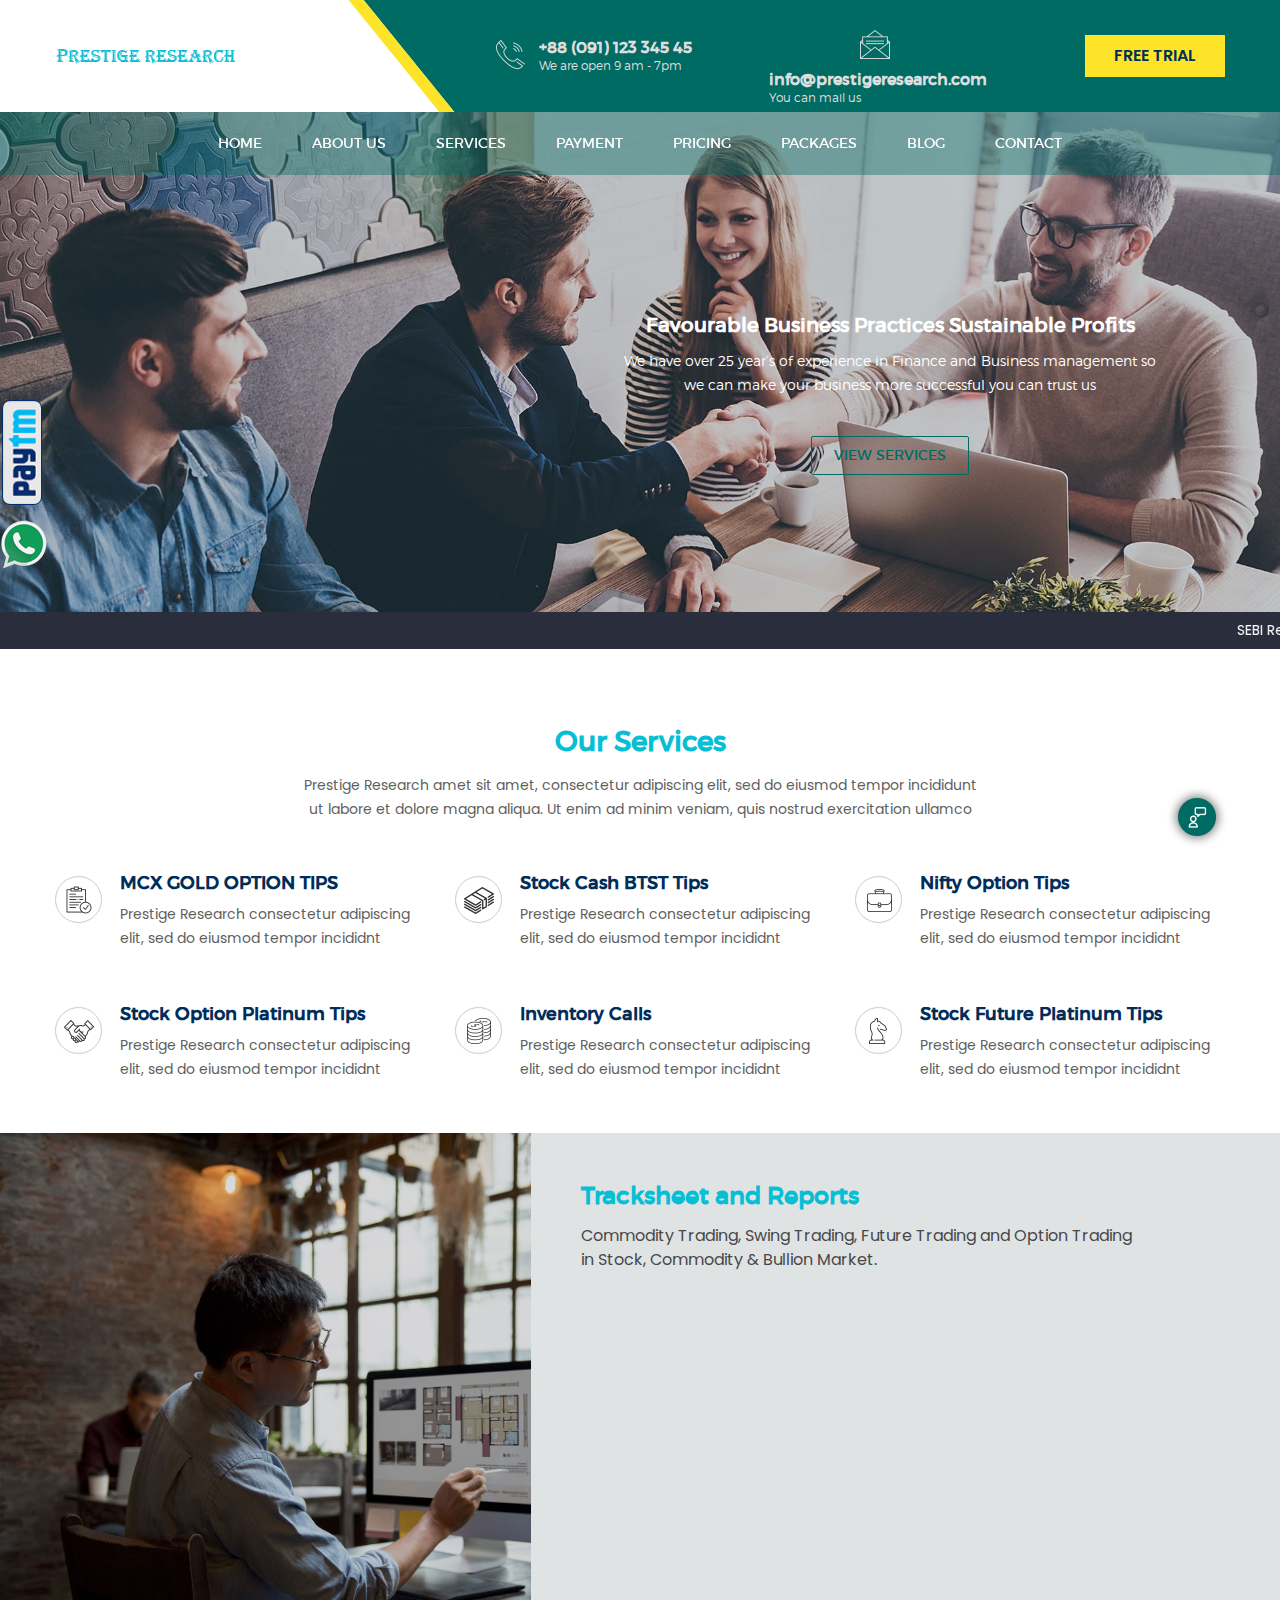
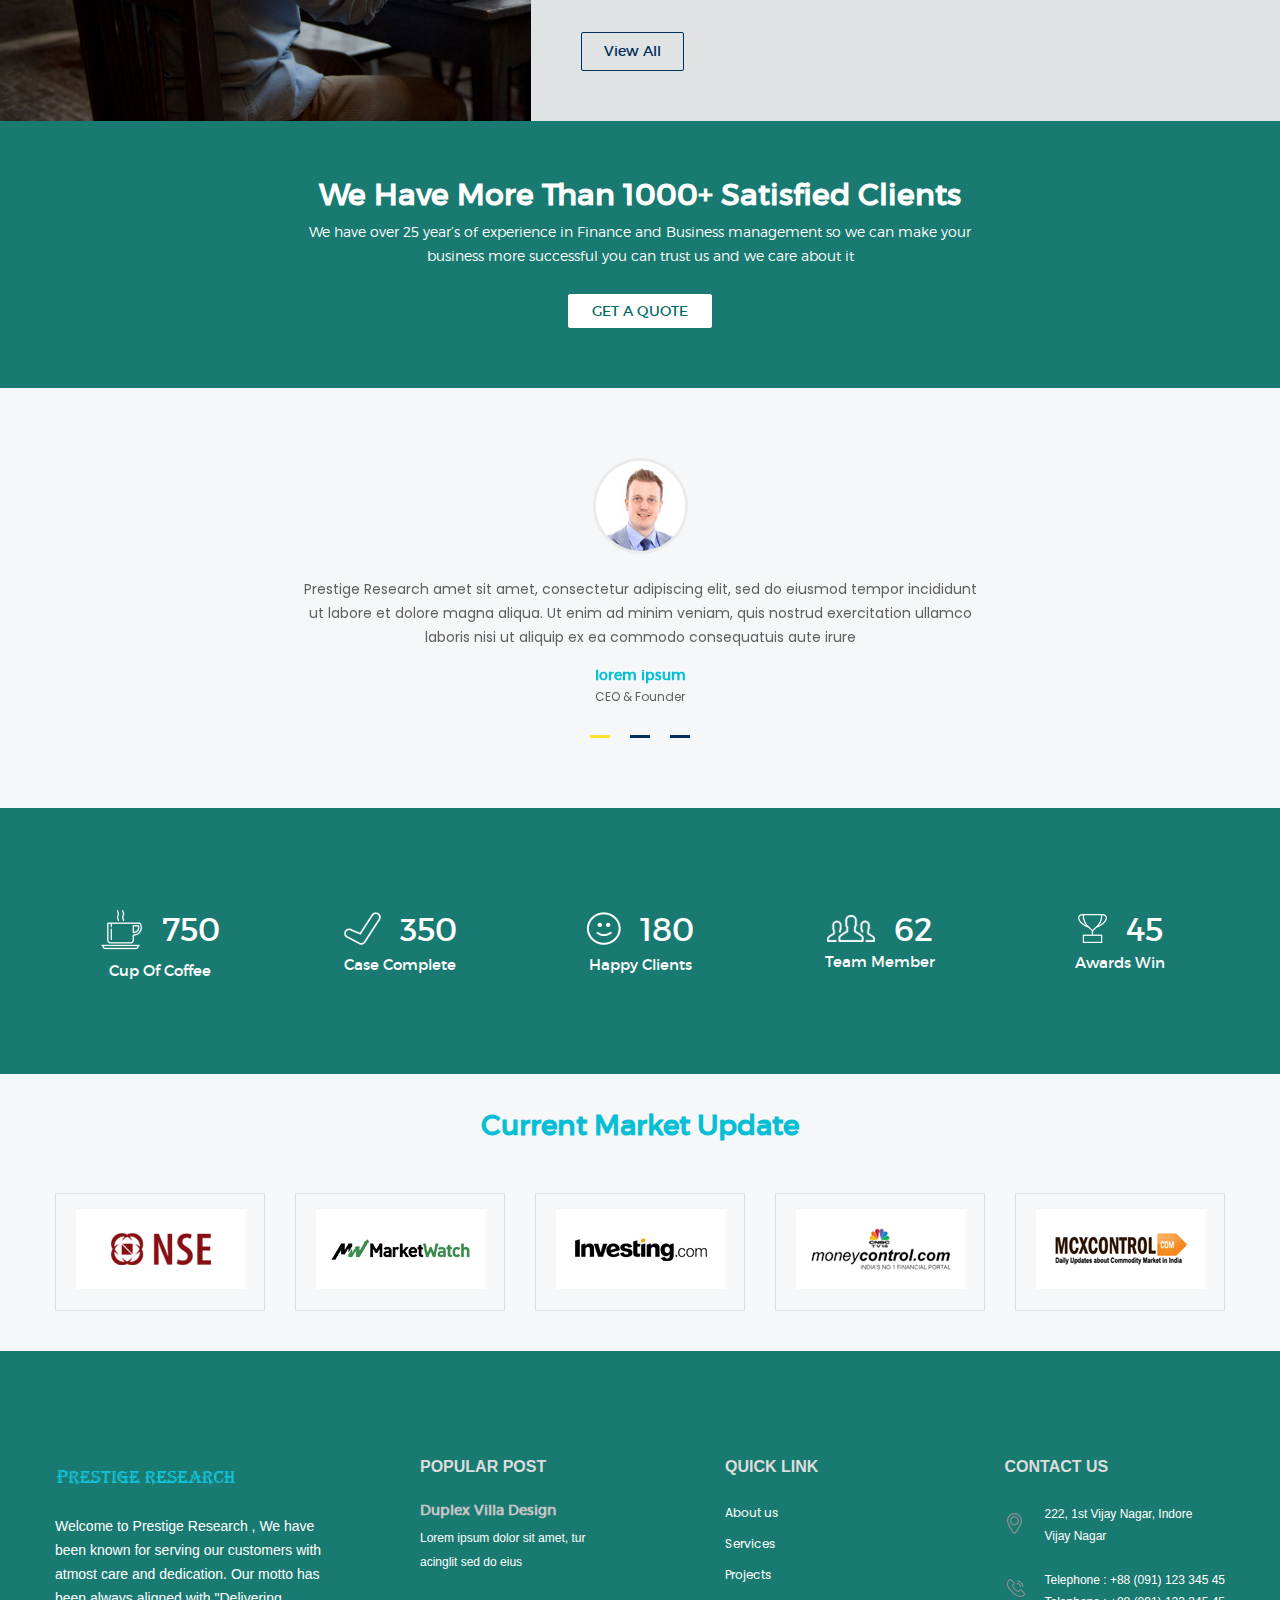
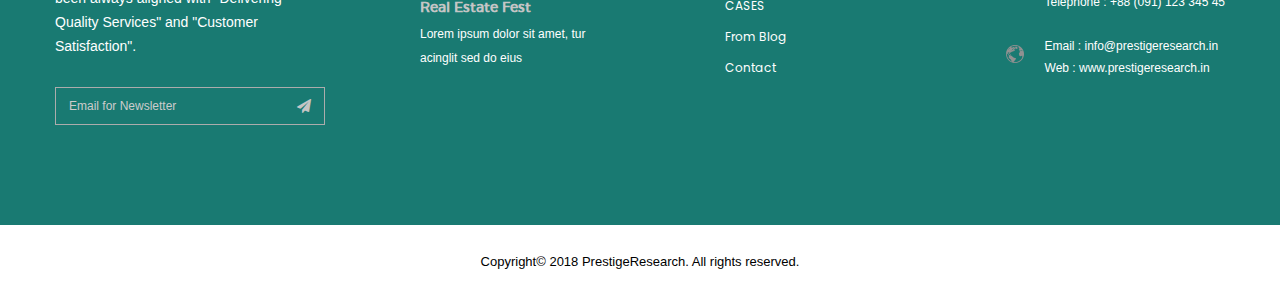
==== commit 2c915c3b: "fix conflict" ====
--- a/index.html
+++ b/index.html
@@ -114,7 +114,7 @@
                                         <li><a href="#">PACKAGES</a>
                                             
                                         </li>
-                                        <li><a href="#">SHOP</a></li>
+                                        <li><a href="#">BLOG</a></li>
                                         <li><a href="">CONTACT</a></li>
                                     </ul>
                                 </nav>
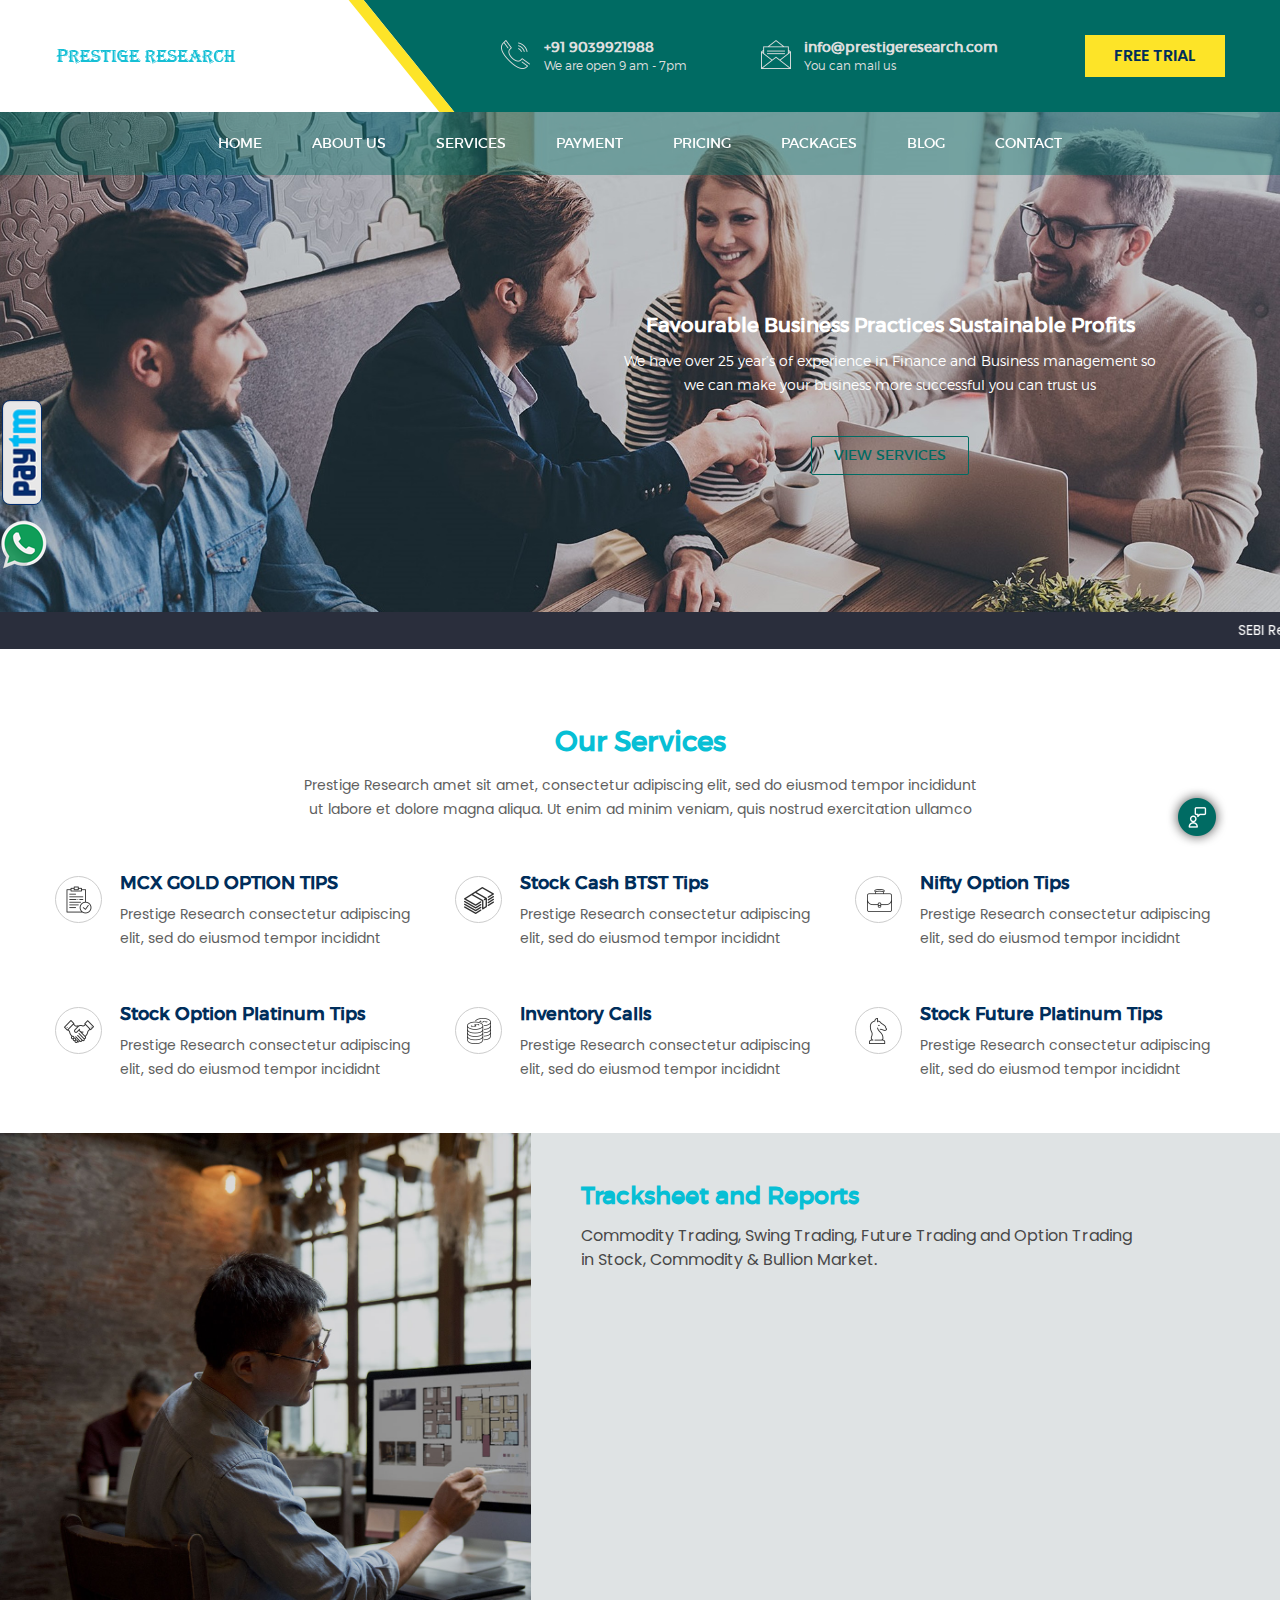
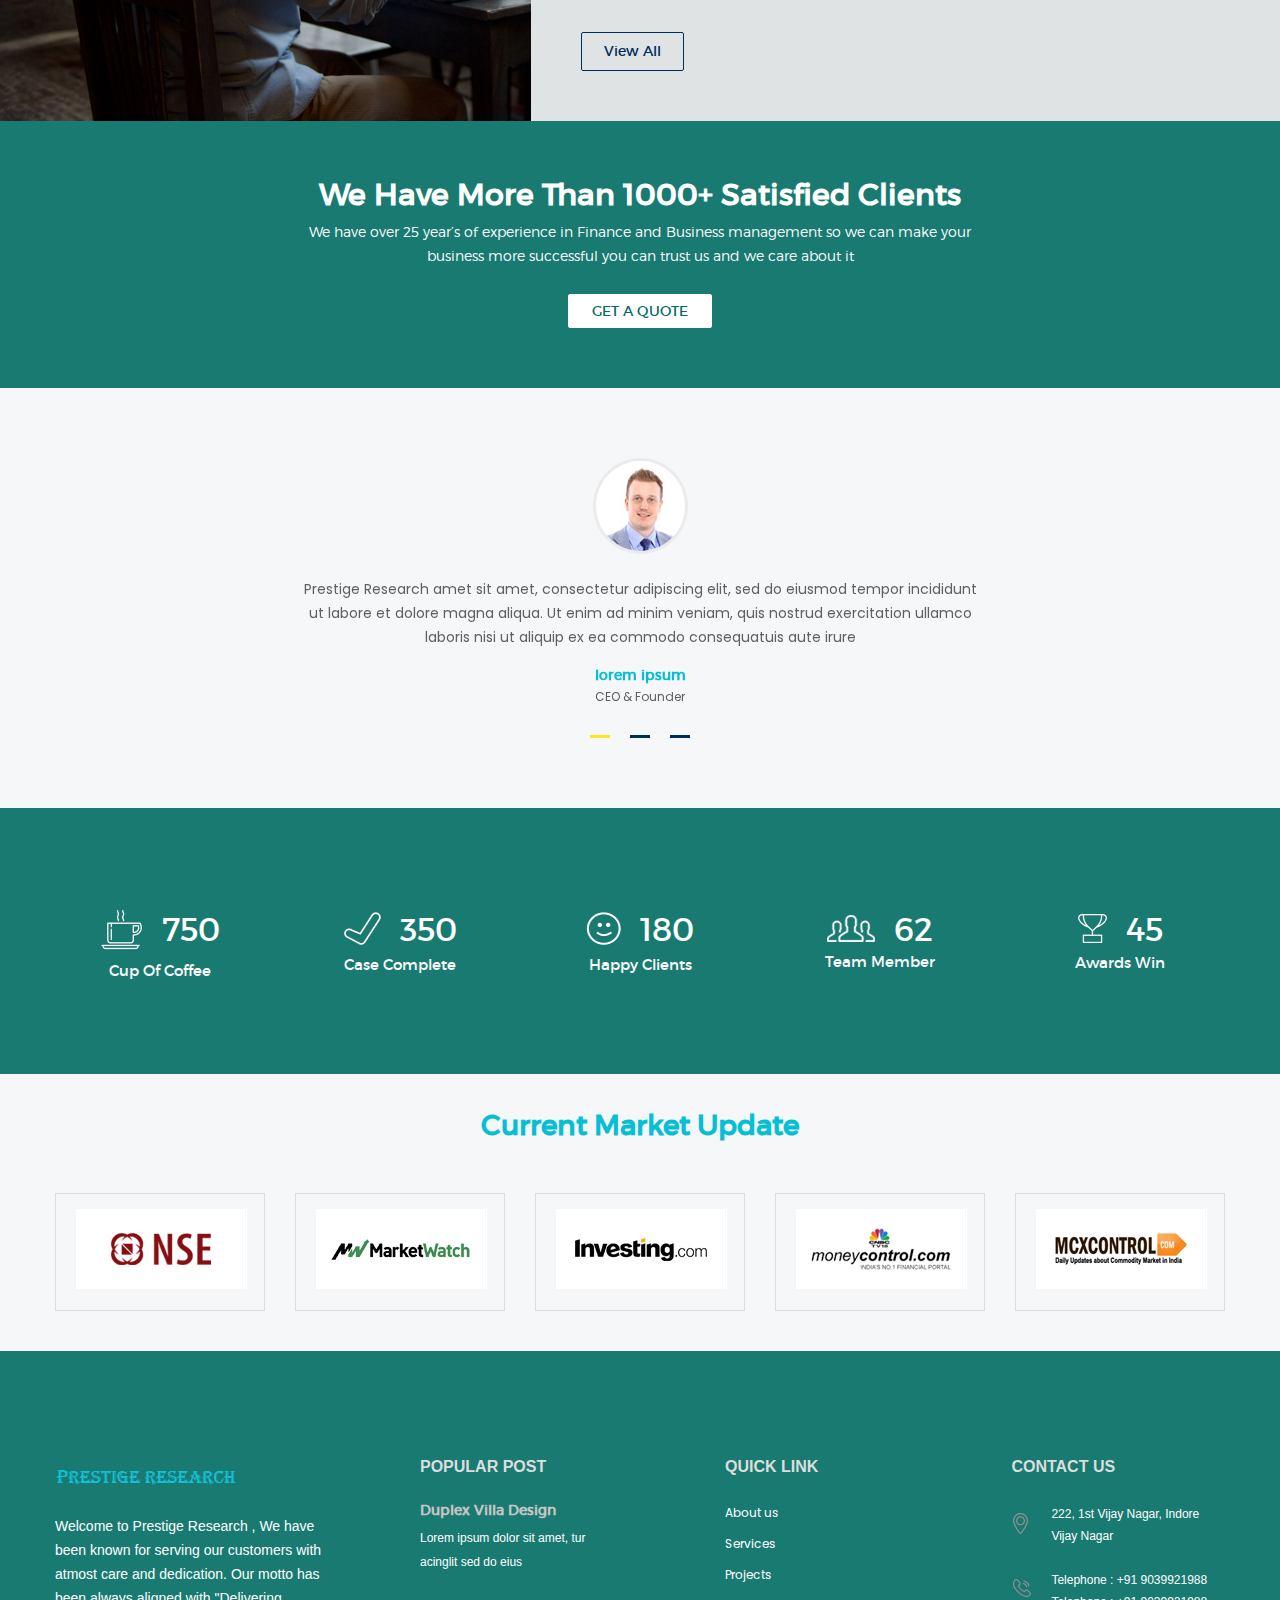
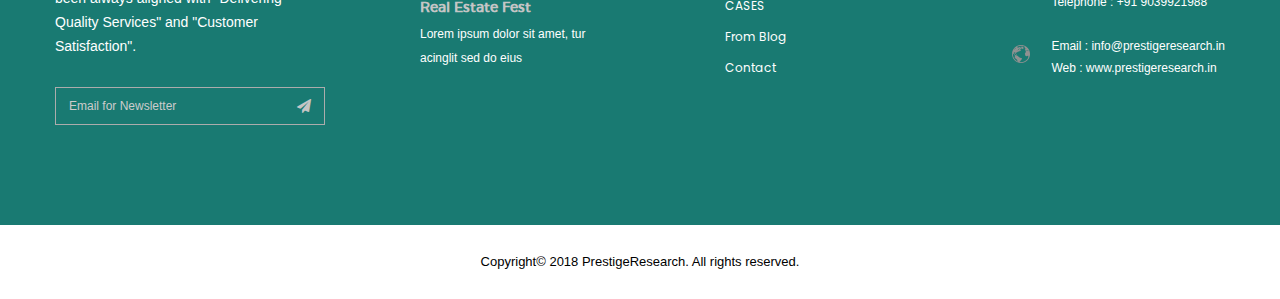
==== commit 2dfc4419: "contact" ====
--- a/index.html
+++ b/index.html
@@ -47,13 +47,13 @@
                                 <div class="header-info">
                                     <img src="images/phone.png" alt="">
                                     <div class="header-info-text">
-                                        <h4>+88 (091) 123 345 45</h4>
+                                        <h4>+91 9039921988</h4>
                                         <span>We are open 9 am - 7pm</span>
                                     </div>
                                 </div>
                                 <div class="header-info">
                                     <img src="images/message.png" alt="">
-                                    <div class="header-info-text">
+                                    <div class="header-info-text" style="font-size: 14px">
                                         <h4>info@prestigeresearch.com</h4>
                                         <span>You can mail us</span>
                                     </div>
@@ -638,8 +638,8 @@
                             </div>
                             <div class="footer-contact-info">
                                 <img src="images/f-phone.png" alt="">
-                                <span class="block">Telephone : +88 (091) 123 345 45<br>
-                                Telephone : +88 (091) 123 345 45</span>
+                                <span class="block">Telephone : +91 9039921988<br>
+                                Telephone : +91 9039921988</span>
                             </div>
                             <div class="footer-contact-info">
                                 <img src="images/f-globe.png" alt="">
--- a/css/header.css
+++ b/css/header.css
@@ -1,4 +1,4 @@
-
+ 
 .header-top {color: #b6b6b6; padding: 14px 0;}
 .header-icons > a {
     color: #b6b6b6;
@@ -79,7 +79,7 @@
 }
 .header-info-text > h4 {
     color: #dedede;
-    font-size: 16px;
+    font-size: 14px;
     line-height: 15px;
 }
 .header-info-text {display: inline-block; text-align: left;}
